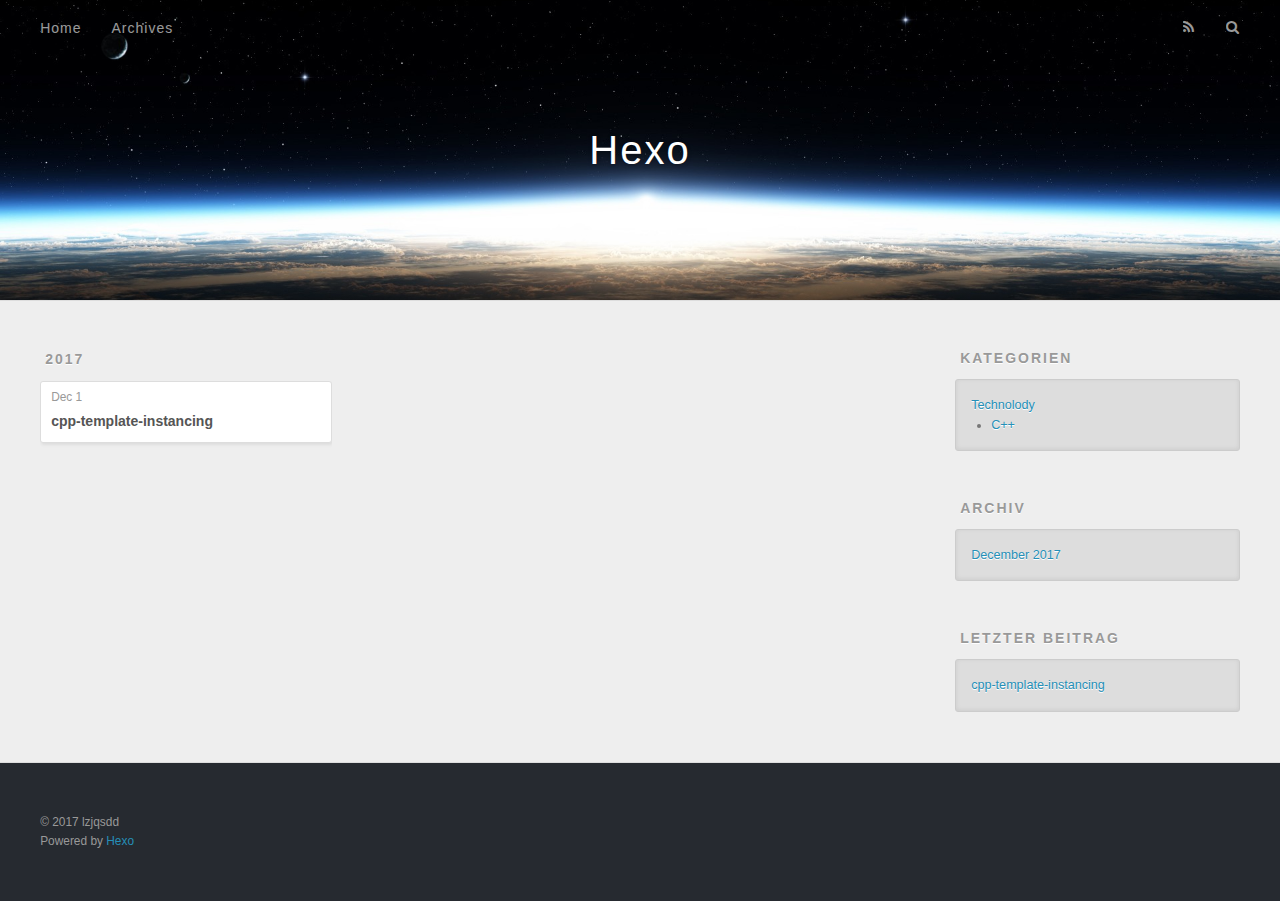
==== archives/index.html @ e9603489 "update posts" ====
<!DOCTYPE html>
<html>
<head>
  <meta charset="utf-8">
  

  
  <title>Archiv | Hexo</title>
  <meta name="viewport" content="width=device-width, initial-scale=1, maximum-scale=1">
  <meta property="og:type" content="website">
<meta property="og:title" content="Hexo">
<meta property="og:url" content="http://www.lzjqsdd.com/archives/index.html">
<meta property="og:site_name" content="Hexo">
<meta name="twitter:card" content="summary">
<meta name="twitter:title" content="Hexo">
  
    <link rel="alternate" href="/atom.xml" title="Hexo" type="application/atom+xml">
  
  
    <link rel="icon" href="/favicon.png">
  
  
    <link href="//fonts.googleapis.com/css?family=Source+Code+Pro" rel="stylesheet" type="text/css">
  
  <link rel="stylesheet" href="/css/style.css">
</head>

<body>
  <div id="container">
    <div id="wrap">
      <header id="header">
  <div id="banner"></div>
  <div id="header-outer" class="outer">
    <div id="header-title" class="inner">
      <h1 id="logo-wrap">
        <a href="/" id="logo">Hexo</a>
      </h1>
      
    </div>
    <div id="header-inner" class="inner">
      <nav id="main-nav">
        <a id="main-nav-toggle" class="nav-icon"></a>
        
          <a class="main-nav-link" href="/">Home</a>
        
          <a class="main-nav-link" href="/archives">Archives</a>
        
      </nav>
      <nav id="sub-nav">
        
          <a id="nav-rss-link" class="nav-icon" href="/atom.xml" title="RSS Feed"></a>
        
        <a id="nav-search-btn" class="nav-icon" title="Suche"></a>
      </nav>
      <div id="search-form-wrap">
        <form action="//google.com/search" method="get" accept-charset="UTF-8" class="search-form"><input type="search" name="q" class="search-form-input" placeholder="Search"><button type="submit" class="search-form-submit">&#xF002;</button><input type="hidden" name="sitesearch" value="http://www.lzjqsdd.com"></form>
      </div>
    </div>
  </div>
</header>
      <div class="outer">
        <section id="main">
  
  
    
    
      
      
      <section class="archives-wrap">
        <div class="archive-year-wrap">
          <a href="/archives/2017" class="archive-year">2017</a>
        </div>
        <div class="archives">
    
    <article class="archive-article archive-type-post">
  <div class="archive-article-inner">
    <header class="archive-article-header">
      <a href="/2017/12/01/cpp-template-instancing/" class="archive-article-date">
  <time datetime="2017-12-01T09:58:18.000Z" itemprop="datePublished">Dec 1</time>
</a>
      
  
    <h1 itemprop="name">
      <a class="archive-article-title" href="/2017/12/01/cpp-template-instancing/">cpp-template-instancing</a>
    </h1>
  

    </header>
  </div>
</article>
  
  
    </div></section>
  


</section>
        
          <aside id="sidebar">
  
    
  <div class="widget-wrap">
    <h3 class="widget-title">Kategorien</h3>
    <div class="widget">
      <ul class="category-list"><li class="category-list-item"><a class="category-list-link" href="/categories/Technolody/">Technolody</a><ul class="category-list-child"><li class="category-list-item"><a class="category-list-link" href="/categories/Technolody/C/">C++</a></li></ul></li></ul>
    </div>
  </div>


  
    

  
    
  
    
  <div class="widget-wrap">
    <h3 class="widget-title">Archiv</h3>
    <div class="widget">
      <ul class="archive-list"><li class="archive-list-item"><a class="archive-list-link" href="/archives/2017/12/">December 2017</a></li></ul>
    </div>
  </div>


  
    
  <div class="widget-wrap">
    <h3 class="widget-title">letzter Beitrag</h3>
    <div class="widget">
      <ul>
        
          <li>
            <a href="/2017/12/01/cpp-template-instancing/">cpp-template-instancing</a>
          </li>
        
      </ul>
    </div>
  </div>

  
</aside>
        
      </div>
      <footer id="footer">
  
  <div class="outer">
    <div id="footer-info" class="inner">
      &copy; 2017 lzjqsdd<br>
      Powered by <a href="http://hexo.io/" target="_blank">Hexo</a>
    </div>
  </div>
</footer>
    </div>
    <nav id="mobile-nav">
  
    <a href="/" class="mobile-nav-link">Home</a>
  
    <a href="/archives" class="mobile-nav-link">Archives</a>
  
</nav>
    

<script src="//ajax.googleapis.com/ajax/libs/jquery/2.0.3/jquery.min.js"></script>


  <link rel="stylesheet" href="/fancybox/jquery.fancybox.css">
  <script src="/fancybox/jquery.fancybox.pack.js"></script>


<script src="/js/script.js"></script>



  </div>
</body>
</html>
---- css/style.css ----
body {
  width: 100%;
}
body:before,
body:after {
  content: "";
  display: table;
}
body:after {
  clear: both;
}
html,
body,
div,
span,
applet,
object,
iframe,
h1,
h2,
h3,
h4,
h5,
h6,
p,
blockquote,
pre,
a,
abbr,
acronym,
address,
big,
cite,
code,
del,
dfn,
em,
img,
ins,
kbd,
q,
s,
samp,
small,
strike,
strong,
sub,
sup,
tt,
var,
dl,
dt,
dd,
ol,
ul,
li,
fieldset,
form,
label,
legend,
table,
caption,
tbody,
tfoot,
thead,
tr,
th,
td {
  margin: 0;
  padding: 0;
  border: 0;
  outline: 0;
  font-weight: inherit;
  font-style: inherit;
  font-family: inherit;
  font-size: 100%;
  vertical-align: baseline;
}
body {
  line-height: 1;
  color: #000;
  background: #fff;
}
ol,
ul {
  list-style: none;
}
table {
  border-collapse: separate;
  border-spacing: 0;
  vertical-align: middle;
}
caption,
th,
td {
  text-align: left;
  font-weight: normal;
  vertical-align: middle;
}
a img {
  border: none;
}
input,
button {
  margin: 0;
  padding: 0;
}
input::-moz-focus-inner,
button::-moz-focus-inner {
  border: 0;
  padding: 0;
}
@font-face {
  font-family: FontAwesome;
  font-style: normal;
  font-weight: normal;
  src: url("fonts/fontawesome-webfont.eot?v=#4.0.3");
  src: url("fonts/fontawesome-webfont.eot?#iefix&v=#4.0.3") format("embedded-opentype"), url("fonts/fontawesome-webfont.woff?v=#4.0.3") format("woff"), url("fonts/fontawesome-webfont.ttf?v=#4.0.3") format("truetype"), url("fonts/fontawesome-webfont.svg#fontawesomeregular?v=#4.0.3") format("svg");
}
html,
body,
#container {
  height: 100%;
}
body {
  background: #eee;
  font: 14px -apple-system, BlinkMacSystemFont, "Segoe UI", "Roboto", "Oxygen", "Ubuntu", "Cantarell", "Fira Sans", "Droid Sans", "Helvetica Neue", sans-serif;
  -webkit-text-size-adjust: 100%;
}
.outer {
  max-width: 1220px;
  margin: 0 auto;
  padding: 0 20px;
}
.outer:before,
.outer:after {
  content: "";
  display: table;
}
.outer:after {
  clear: both;
}
.inner {
  display: inline;
  float: left;
  width: 98.33333333333333%;
  margin: 0 0.833333333333333%;
}
.left,
.alignleft {
  float: left;
}
.right,
.alignright {
  float: right;
}
.clear {
  clear: both;
}
#container {
  position: relative;
}
.mobile-nav-on {
  overflow: hidden;
}
#wrap {
  height: 100%;
  width: 100%;
  position: absolute;
  top: 0;
  left: 0;
  -webkit-transition: 0.2s ease-out;
  -moz-transition: 0.2s ease-out;
  -ms-transition: 0.2s ease-out;
  transition: 0.2s ease-out;
  z-index: 1;
  background: #eee;
}
.mobile-nav-on #wrap {
  left: 280px;
}
@media screen and (min-width: 768px) {
  #main {
    display: inline;
    float: left;
    width: 73.33333333333333%;
    margin: 0 0.833333333333333%;
  }
}
.article-date,
.article-category-link,
.archive-year,
.widget-title {
  text-decoration: none;
  text-transform: uppercase;
  letter-spacing: 2px;
  color: #999;
  margin-bottom: 1em;
  margin-left: 5px;
  line-height: 1em;
  text-shadow: 0 1px #fff;
  font-weight: bold;
}
.article-inner,
.archive-article-inner {
  background: #fff;
  -webkit-box-shadow: 1px 2px 3px #ddd;
  box-shadow: 1px 2px 3px #ddd;
  border: 1px solid #ddd;
  border-radius: 3px;
}
.article-entry h1,
.widget h1 {
  font-size: 2em;
}
.article-entry h2,
.widget h2 {
  font-size: 1.5em;
}
.article-entry h3,
.widget h3 {
  font-size: 1.3em;
}
.article-entry h4,
.widget h4 {
  font-size: 1.2em;
}
.article-entry h5,
.widget h5 {
  font-size: 1em;
}
.article-entry h6,
.widget h6 {
  font-size: 1em;
  color: #999;
}
.article-entry hr,
.widget hr {
  border: 1px dashed #ddd;
}
.article-entry strong,
.widget strong {
  font-weight: bold;
}
.article-entry em,
.widget em,
.article-entry cite,
.widget cite {
  font-style: italic;
}
.article-entry sup,
.widget sup,
.article-entry sub,
.widget sub {
  font-size: 0.75em;
  line-height: 0;
  position: relative;
  vertical-align: baseline;
}
.article-entry sup,
.widget sup {
  top: -0.5em;
}
.article-entry sub,
.widget sub {
  bottom: -0.2em;
}
.article-entry small,
.widget small {
  font-size: 0.85em;
}
.article-entry acronym,
.widget acronym,
.article-entry abbr,
.widget abbr {
  border-bottom: 1px dotted;
}
.article-entry ul,
.widget ul,
.article-entry ol,
.widget ol,
.article-entry dl,
.widget dl {
  margin: 0 20px;
  line-height: 1.6em;
}
.article-entry ul ul,
.widget ul ul,
.article-entry ol ul,
.widget ol ul,
.article-entry ul ol,
.widget ul ol,
.article-entry ol ol,
.widget ol ol {
  margin-top: 0;
  margin-bottom: 0;
}
.article-entry ul,
.widget ul {
  list-style: disc;
}
.article-entry ol,
.widget ol {
  list-style: decimal;
}
.article-entry dt,
.widget dt {
  font-weight: bold;
}
#header {
  height: 300px;
  position: relative;
  border-bottom: 1px solid #ddd;
}
#header:before,
#header:after {
  content: "";
  position: absolute;
  left: 0;
  right: 0;
  height: 40px;
}
#header:before {
  top: 0;
  background: -webkit-linear-gradient(rgba(0,0,0,0.2), transparent);
  background: -moz-linear-gradient(rgba(0,0,0,0.2), transparent);
  background: -ms-linear-gradient(rgba(0,0,0,0.2), transparent);
  background: linear-gradient(rgba(0,0,0,0.2), transparent);
}
#header:after {
  bottom: 0;
  background: -webkit-linear-gradient(transparent, rgba(0,0,0,0.2));
  background: -moz-linear-gradient(transparent, rgba(0,0,0,0.2));
  background: -ms-linear-gradient(transparent, rgba(0,0,0,0.2));
  background: linear-gradient(transparent, rgba(0,0,0,0.2));
}
#header-outer {
  height: 100%;
  position: relative;
}
#header-inner {
  position: relative;
  overflow: hidden;
}
#banner {
  position: absolute;
  top: 0;
  left: 0;
  width: 100%;
  height: 100%;
  background: url("images/banner.jpg") center #000;
  -webkit-background-size: cover;
  -moz-background-size: cover;
  background-size: cover;
  z-index: -1;
}
#header-title {
  text-align: center;
  height: 40px;
  position: absolute;
  top: 50%;
  left: 0;
  margin-top: -20px;
}
#logo,
#subtitle {
  text-decoration: none;
  color: #fff;
  font-weight: 300;
  text-shadow: 0 1px 4px rgba(0,0,0,0.3);
}
#logo {
  font-size: 40px;
  line-height: 40px;
  letter-spacing: 2px;
}
#subtitle {
  font-size: 16px;
  line-height: 16px;
  letter-spacing: 1px;
}
#subtitle-wrap {
  margin-top: 16px;
}
#main-nav {
  float: left;
  margin-left: -15px;
}
.nav-icon,
.main-nav-link {
  float: left;
  color: #fff;
  opacity: 0.6;
  text-decoration: none;
  text-shadow: 0 1px rgba(0,0,0,0.2);
  -webkit-transition: opacity 0.2s;
  -moz-transition: opacity 0.2s;
  -ms-transition: opacity 0.2s;
  transition: opacity 0.2s;
  display: block;
  padding: 20px 15px;
}
.nav-icon:hover,
.main-nav-link:hover {
  opacity: 1;
}
.nav-icon {
  font-family: FontAwesome;
  text-align: center;
  font-size: 14px;
  width: 14px;
  height: 14px;
  padding: 20px 15px;
  position: relative;
  cursor: pointer;
}
.main-nav-link {
  font-weight: 300;
  letter-spacing: 1px;
}
@media screen and (max-width: 479px) {
  .main-nav-link {
    display: none;
  }
}
#main-nav-toggle {
  display: none;
}
#main-nav-toggle:before {
  content: "\f0c9";
}
@media screen and (max-width: 479px) {
  #main-nav-toggle {
    display: block;
  }
}
#sub-nav {
  float: right;
  margin-right: -15px;
}
#nav-rss-link:before {
  content: "\f09e";
}
#nav-search-btn:before {
  content: "\f002";
}
#search-form-wrap {
  position: absolute;
  top: 15px;
  width: 150px;
  height: 30px;
  right: -150px;
  opacity: 0;
  -webkit-transition: 0.2s ease-out;
  -moz-transition: 0.2s ease-out;
  -ms-transition: 0.2s ease-out;
  transition: 0.2s ease-out;
}
#search-form-wrap.on {
  opacity: 1;
  right: 0;
}
@media screen and (max-width: 479px) {
  #search-form-wrap {
    width: 100%;
    right: -100%;
  }
}
.search-form {
  position: absolute;
  top: 0;
  left: 0;
  right: 0;
  background: #fff;
  padding: 5px 15px;
  border-radius: 15px;
  -webkit-box-shadow: 0 0 10px rgba(0,0,0,0.3);
  box-shadow: 0 0 10px rgba(0,0,0,0.3);
}
.search-form-input {
  border: none;
  background: none;
  color: #555;
  width: 100%;
  font: 13px -apple-system, BlinkMacSystemFont, "Segoe UI", "Roboto", "Oxygen", "Ubuntu", "Cantarell", "Fira Sans", "Droid Sans", "Helvetica Neue", sans-serif;
  outline: none;
}
.search-form-input::-webkit-search-results-decoration,
.search-form-input::-webkit-search-cancel-button {
  -webkit-appearance: none;
}
.search-form-submit {
  position: absolute;
  top: 50%;
  right: 10px;
  margin-top: -7px;
  font: 13px FontAwesome;
  border: none;
  background: none;
  color: #bbb;
  cursor: pointer;
}
.search-form-submit:hover,
.search-form-submit:focus {
  color: #777;
}
.article {
  margin: 50px 0;
}
.article-inner {
  overflow: hidden;
}
.article-meta:before,
.article-meta:after {
  content: "";
  display: table;
}
.article-meta:after {
  clear: both;
}
.article-date {
  float: left;
}
.article-category {
  float: left;
  line-height: 1em;
  color: #ccc;
  text-shadow: 0 1px #fff;
  margin-left: 8px;
}
.article-category:before {
  content: "\2022";
}
.article-category-link {
  margin: 0 12px 1em;
}
.article-header {
  padding: 20px 20px 0;
}
.article-title {
  text-decoration: none;
  font-size: 2em;
  font-weight: bold;
  color: #555;
  line-height: 1.1em;
  -webkit-transition: color 0.2s;
  -moz-transition: color 0.2s;
  -ms-transition: color 0.2s;
  transition: color 0.2s;
}
a.article-title:hover {
  color: #258fb8;
}
.article-entry {
  color: #555;
  padding: 0 20px;
}
.article-entry:before,
.article-entry:after {
  content: "";
  display: table;
}
.article-entry:after {
  clear: both;
}
.article-entry p,
.article-entry table {
  line-height: 1.6em;
  margin: 1.6em 0;
}
.article-entry h1,
.article-entry h2,
.article-entry h3,
.article-entry h4,
.article-entry h5,
.article-entry h6 {
  font-weight: bold;
}
.article-entry h1,
.article-entry h2,
.article-entry h3,
.article-entry h4,
.article-entry h5,
.article-entry h6 {
  line-height: 1.1em;
  margin: 1.1em 0;
}
.article-entry a {
  color: #258fb8;
  text-decoration: none;
}
.article-entry a:hover {
  text-decoration: underline;
}
.article-entry ul,
.article-entry ol,
.article-entry dl {
  margin-top: 1.6em;
  margin-bottom: 1.6em;
}
.article-entry img,
.article-entry video {
  max-width: 100%;
  height: auto;
  display: block;
  margin: auto;
}
.article-entry iframe {
  border: none;
}
.article-entry table {
  width: 100%;
  border-collapse: collapse;
  border-spacing: 0;
}
.article-entry th {
  font-weight: bold;
  border-bottom: 3px solid #ddd;
  padding-bottom: 0.5em;
}
.article-entry td {
  border-bottom: 1px solid #ddd;
  padding: 10px 0;
}
.article-entry blockquote {
  font-family: Georgia, "Times New Roman", serif;
  font-size: 1.4em;
  margin: 1.6em 20px;
  text-align: center;
}
.article-entry blockquote footer {
  font-size: 14px;
  margin: 1.6em 0;
  font-family: -apple-system, BlinkMacSystemFont, "Segoe UI", "Roboto", "Oxygen", "Ubuntu", "Cantarell", "Fira Sans", "Droid Sans", "Helvetica Neue", sans-serif;
}
.article-entry blockquote footer cite:before {
  content: "—";
  padding: 0 0.5em;
}
.article-entry .pullquote {
  text-align: left;
  width: 45%;
  margin: 0;
}
.article-entry .pullquote.left {
  margin-left: 0.5em;
  margin-right: 1em;
}
.article-entry .pullquote.right {
  margin-right: 0.5em;
  margin-left: 1em;
}
.article-entry .caption {
  color: #999;
  display: block;
  font-size: 0.9em;
  margin-top: 0.5em;
  position: relative;
  text-align: center;
}
.article-entry .video-container {
  position: relative;
  padding-top: 56.25%;
  height: 0;
  overflow: hidden;
}
.article-entry .video-container iframe,
.article-entry .video-container object,
.article-entry .video-container embed {
  position: absolute;
  top: 0;
  left: 0;
  width: 100%;
  height: 100%;
  margin-top: 0;
}
.article-more-link a {
  display: inline-block;
  line-height: 1em;
  padding: 6px 15px;
  border-radius: 15px;
  background: #eee;
  color: #999;
  text-shadow: 0 1px #fff;
  text-decoration: none;
}
.article-more-link a:hover {
  background: #258fb8;
  color: #fff;
  text-decoration: none;
  text-shadow: 0 1px #1e7293;
}
.article-footer {
  font-size: 0.85em;
  line-height: 1.6em;
  border-top: 1px solid #ddd;
  padding-top: 1.6em;
  margin: 0 20px 20px;
}
.article-footer:before,
.article-footer:after {
  content: "";
  display: table;
}
.article-footer:after {
  clear: both;
}
.article-footer a {
  color: #999;
  text-decoration: none;
}
.article-footer a:hover {
  color: #555;
}
.article-tag-list-item {
  float: left;
  margin-right: 10px;
}
.article-tag-list-link:before {
  content: "#";
}
.article-comment-link {
  float: right;
}
.article-comment-link:before {
  content: "\f075";
  font-family: FontAwesome;
  padding-right: 8px;
}
.article-share-link {
  cursor: pointer;
  float: right;
  margin-left: 20px;
}
.article-share-link:before {
  content: "\f064";
  font-family: FontAwesome;
  padding-right: 6px;
}
#article-nav {
  position: relative;
}
#article-nav:before,
#article-nav:after {
  content: "";
  display: table;
}
#article-nav:after {
  clear: both;
}
@media screen and (min-width: 768px) {
  #article-nav {
    margin: 50px 0;
  }
  #article-nav:before {
    width: 8px;
    height: 8px;
    position: absolute;
    top: 50%;
    left: 50%;
    margin-top: -4px;
    margin-left: -4px;
    content: "";
    border-radius: 50%;
    background: #ddd;
    -webkit-box-shadow: 0 1px 2px #fff;
    box-shadow: 0 1px 2px #fff;
  }
}
.article-nav-link-wrap {
  text-decoration: none;
  text-shadow: 0 1px #fff;
  color: #999;
  -webkit-box-sizing: border-box;
  -moz-box-sizing: border-box;
  box-sizing: border-box;
  margin-top: 50px;
  text-align: center;
  display: block;
}
.article-nav-link-wrap:hover {
  color: #555;
}
@media screen and (min-width: 768px) {
  .article-nav-link-wrap {
    width: 50%;
    margin-top: 0;
  }
}
@media screen and (min-width: 768px) {
  #article-nav-newer {
    float: left;
    text-align: right;
    padding-right: 20px;
  }
}
@media screen and (min-width: 768px) {
  #article-nav-older {
    float: right;
    text-align: left;
    padding-left: 20px;
  }
}
.article-nav-caption {
  text-transform: uppercase;
  letter-spacing: 2px;
  color: #ddd;
  line-height: 1em;
  font-weight: bold;
}
#article-nav-newer .article-nav-caption {
  margin-right: -2px;
}
.article-nav-title {
  font-size: 0.85em;
  line-height: 1.6em;
  margin-top: 0.5em;
}
.article-share-box {
  position: absolute;
  display: none;
  background: #fff;
  -webkit-box-shadow: 1px 2px 10px rgba(0,0,0,0.2);
  box-shadow: 1px 2px 10px rgba(0,0,0,0.2);
  border-radius: 3px;
  margin-left: -145px;
  overflow: hidden;
  z-index: 1;
}
.article-share-box.on {
  display: block;
}
.article-share-input {
  width: 100%;
  background: none;
  -webkit-box-sizing: border-box;
  -moz-box-sizing: border-box;
  box-sizing: border-box;
  font: 14px -apple-system, BlinkMacSystemFont, "Segoe UI", "Roboto", "Oxygen", "Ubuntu", "Cantarell", "Fira Sans", "Droid Sans", "Helvetica Neue", sans-serif;
  padding: 0 15px;
  color: #555;
  outline: none;
  border: 1px solid #ddd;
  border-radius: 3px 3px 0 0;
  height: 36px;
  line-height: 36px;
}
.article-share-links {
  background: #eee;
}
.article-share-links:before,
.article-share-links:after {
  content: "";
  display: table;
}
.article-share-links:after {
  clear: both;
}
.article-share-twitter,
.article-share-facebook,
.article-share-pinterest,
.article-share-google {
  width: 50px;
  height: 36px;
  display: block;
  float: left;
  position: relative;
  color: #999;
  text-shadow: 0 1px #fff;
}
.article-share-twitter:before,
.article-share-facebook:before,
.article-share-pinterest:before,
.article-share-google:before {
  font-size: 20px;
  font-family: FontAwesome;
  width: 20px;
  height: 20px;
  position: absolute;
  top: 50%;
  left: 50%;
  margin-top: -10px;
  margin-left: -10px;
  text-align: center;
}
.article-share-twitter:hover,
.article-share-facebook:hover,
.article-share-pinterest:hover,
.article-share-google:hover {
  color: #fff;
}
.article-share-twitter:before {
  content: "\f099";
}
.article-share-twitter:hover {
  background: #00aced;
  text-shadow: 0 1px #008abe;
}
.article-share-facebook:before {
  content: "\f09a";
}
.article-share-facebook:hover {
  background: #3b5998;
  text-shadow: 0 1px #2f477a;
}
.article-share-pinterest:before {
  content: "\f0d2";
}
.article-share-pinterest:hover {
  background: #cb2027;
  text-shadow: 0 1px #a21a1f;
}
.article-share-google:before {
  content: "\f0d5";
}
.article-share-google:hover {
  background: #dd4b39;
  text-shadow: 0 1px #be3221;
}
.article-gallery {
  background: #000;
  position: relative;
}
.article-gallery-photos {
  position: relative;
  overflow: hidden;
}
.article-gallery-img {
  display: none;
  max-width: 100%;
}
.article-gallery-img:first-child {
  display: block;
}
.article-gallery-img.loaded {
  position: absolute;
  display: block;
}
.article-gallery-img img {
  display: block;
  max-width: 100%;
  margin: 0 auto;
}
#comments {
  background: #fff;
  -webkit-box-shadow: 1px 2px 3px #ddd;
  box-shadow: 1px 2px 3px #ddd;
  padding: 20px;
  border: 1px solid #ddd;
  border-radius: 3px;
  margin: 50px 0;
}
#comments a {
  color: #258fb8;
}
.archives-wrap {
  margin: 50px 0;
}
.archives:before,
.archives:after {
  content: "";
  display: table;
}
.archives:after {
  clear: both;
}
.archive-year-wrap {
  margin-bottom: 1em;
}
.archives {
  -webkit-column-gap: 10px;
  -moz-column-gap: 10px;
  column-gap: 10px;
}
@media screen and (min-width: 480px) and (max-width: 767px) {
  .archives {
    -webkit-column-count: 2;
    -moz-column-count: 2;
    column-count: 2;
  }
}
@media screen and (min-width: 768px) {
  .archives {
    -webkit-column-count: 3;
    -moz-column-count: 3;
    column-count: 3;
  }
}
.archive-article {
  -webkit-column-break-inside: avoid;
  page-break-inside: avoid;
  overflow: hidden;
  break-inside: avoid-column;
}
.archive-article-inner {
  padding: 10px;
  margin-bottom: 15px;
}
.archive-article-title {
  text-decoration: none;
  font-weight: bold;
  color: #555;
  -webkit-transition: color 0.2s;
  -moz-transition: color 0.2s;
  -ms-transition: color 0.2s;
  transition: color 0.2s;
  line-height: 1.6em;
}
.archive-article-title:hover {
  color: #258fb8;
}
.archive-article-footer {
  margin-top: 1em;
}
.archive-article-date {
  color: #999;
  text-decoration: none;
  font-size: 0.85em;
  line-height: 1em;
  margin-bottom: 0.5em;
  display: block;
}
#page-nav {
  margin: 50px auto;
  background: #fff;
  -webkit-box-shadow: 1px 2px 3px #ddd;
  box-shadow: 1px 2px 3px #ddd;
  border: 1px solid #ddd;
  border-radius: 3px;
  text-align: center;
  color: #999;
  overflow: hidden;
}
#page-nav:before,
#page-nav:after {
  content: "";
  display: table;
}
#page-nav:after {
  clear: both;
}
#page-nav a,
#page-nav span {
  padding: 10px 20px;
  line-height: 1;
  height: 2ex;
}
#page-nav a {
  color: #999;
  text-decoration: none;
}
#page-nav a:hover {
  background: #999;
  color: #fff;
}
#page-nav .prev {
  float: left;
}
#page-nav .next {
  float: right;
}
#page-nav .page-number {
  display: inline-block;
}
@media screen and (max-width: 479px) {
  #page-nav .page-number {
    display: none;
  }
}
#page-nav .current {
  color: #555;
  font-weight: bold;
}
#page-nav .space {
  color: #ddd;
}
#footer {
  background: #262a30;
  padding: 50px 0;
  border-top: 1px solid #ddd;
  color: #999;
}
#footer a {
  color: #258fb8;
  text-decoration: none;
}
#footer a:hover {
  text-decoration: underline;
}
#footer-info {
  line-height: 1.6em;
  font-size: 0.85em;
}
.article-entry pre,
.article-entry .highlight {
  background: #2d2d2d;
  margin: 0 -20px;
  padding: 15px 20px;
  border-style: solid;
  border-color: #ddd;
  border-width: 1px 0;
  overflow: auto;
  color: #ccc;
  line-height: 22.400000000000002px;
}
.article-entry .highlight .gutter pre,
.article-entry .gist .gist-file .gist-data .line-numbers {
  color: #666;
  font-size: 0.85em;
}
.article-entry pre,
.article-entry code {
  font-family: "Source Code Pro", Consolas, Monaco, Menlo, Consolas, monospace;
}
.article-entry code {
  background: #eee;
  text-shadow: 0 1px #fff;
  padding: 0 0.3em;
}
.article-entry pre code {
  background: none;
  text-shadow: none;
  padding: 0;
}
.article-entry .highlight pre {
  border: none;
  margin: 0;
  padding: 0;
}
.article-entry .highlight table {
  margin: 0;
  width: auto;
}
.article-entry .highlight td {
  border: none;
  padding: 0;
}
.article-entry .highlight figcaption {
  font-size: 0.85em;
  color: #999;
  line-height: 1em;
  margin-bottom: 1em;
}
.article-entry .highlight figcaption:before,
.article-entry .highlight figcaption:after {
  content: "";
  display: table;
}
.article-entry .highlight figcaption:after {
  clear: both;
}
.article-entry .highlight figcaption a {
  float: right;
}
.article-entry .highlight .gutter pre {
  text-align: right;
  padding-right: 20px;
}
.article-entry .highlight .line {
  height: 22.400000000000002px;
}
.article-entry .highlight .line.marked {
  background: #515151;
}
.article-entry .gist {
  margin: 0 -20px;
  border-style: solid;
  border-color: #ddd;
  border-width: 1px 0;
  background: #2d2d2d;
  padding: 15px 20px 15px 0;
}
.article-entry .gist .gist-file {
  border: none;
  font-family: "Source Code Pro", Consolas, Monaco, Menlo, Consolas, monospace;
  margin: 0;
}
.article-entry .gist .gist-file .gist-data {
  background: none;
  border: none;
}
.article-entry .gist .gist-file .gist-data .line-numbers {
  background: none;
  border: none;
  padding: 0 20px 0 0;
}
.article-entry .gist .gist-file .gist-data .line-data {
  padding: 0 !important;
}
.article-entry .gist .gist-file .highlight {
  margin: 0;
  padding: 0;
  border: none;
}
.article-entry .gist .gist-file .gist-meta {
  background: #2d2d2d;
  color: #999;
  font: 0.85em -apple-system, BlinkMacSystemFont, "Segoe UI", "Roboto", "Oxygen", "Ubuntu", "Cantarell", "Fira Sans", "Droid Sans", "Helvetica Neue", sans-serif;
  text-shadow: 0 0;
  padding: 0;
  margin-top: 1em;
  margin-left: 20px;
}
.article-entry .gist .gist-file .gist-meta a {
  color: #258fb8;
  font-weight: normal;
}
.article-entry .gist .gist-file .gist-meta a:hover {
  text-decoration: underline;
}
pre .comment,
pre .title {
  color: #999;
}
pre .variable,
pre .attribute,
pre .tag,
pre .regexp,
pre .ruby .constant,
pre .xml .tag .title,
pre .xml .pi,
pre .xml .doctype,
pre .html .doctype,
pre .css .id,
pre .css .class,
pre .css .pseudo {
  color: #f2777a;
}
pre .number,
pre .preprocessor,
pre .built_in,
pre .literal,
pre .params,
pre .constant {
  color: #f99157;
}
pre .class,
pre .ruby .class .title,
pre .css .rules .attribute {
  color: #9c9;
}
pre .string,
pre .value,
pre .inheritance,
pre .header,
pre .ruby .symbol,
pre .xml .cdata {
  color: #9c9;
}
pre .css .hexcolor {
  color: #6cc;
}
pre .function,
pre .python .decorator,
pre .python .title,
pre .ruby .function .title,
pre .ruby .title .keyword,
pre .perl .sub,
pre .javascript .title,
pre .coffeescript .title {
  color: #69c;
}
pre .keyword,
pre .javascript .function {
  color: #c9c;
}
@media screen and (max-width: 479px) {
  #mobile-nav {
    position: absolute;
    top: 0;
    left: 0;
    width: 280px;
    height: 100%;
    background: #191919;
    border-right: 1px solid #fff;
  }
}
@media screen and (max-width: 479px) {
  .mobile-nav-link {
    display: block;
    color: #999;
    text-decoration: none;
    padding: 15px 20px;
    font-weight: bold;
  }
  .mobile-nav-link:hover {
    color: #fff;
  }
}
@media screen and (min-width: 768px) {
  #sidebar {
    display: inline;
    float: left;
    width: 23.333333333333332%;
    margin: 0 0.833333333333333%;
  }
}
.widget-wrap {
  margin: 50px 0;
}
.widget {
  color: #777;
  text-shadow: 0 1px #fff;
  background: #ddd;
  -webkit-box-shadow: 0 -1px 4px #ccc inset;
  box-shadow: 0 -1px 4px #ccc inset;
  border: 1px solid #ccc;
  padding: 15px;
  border-radius: 3px;
}
.widget a {
  color: #258fb8;
  text-decoration: none;
}
.widget a:hover {
  text-decoration: underline;
}
.widget ul ul,
.widget ol ul,
.widget dl ul,
.widget ul ol,
.widget ol ol,
.widget dl ol,
.widget ul dl,
.widget ol dl,
.widget dl dl {
  margin-left: 15px;
  list-style: disc;
}
.widget {
  line-height: 1.6em;
  word-wrap: break-word;
  font-size: 0.9em;
}
.widget ul,
.widget ol {
  list-style: none;
  margin: 0;
}
.widget ul ul,
.widget ol ul,
.widget ul ol,
.widget ol ol {
  margin: 0 20px;
}
.widget ul ul,
.widget ol ul {
  list-style: disc;
}
.widget ul ol,
.widget ol ol {
  list-style: decimal;
}
.category-list-count,
.tag-list-count,
.archive-list-count {
  padding-left: 5px;
  color: #999;
  font-size: 0.85em;
}
.category-list-count:before,
.tag-list-count:before,
.archive-list-count:before {
  content: "(";
}
.category-list-count:after,
.tag-list-count:after,
.archive-list-count:after {
  content: ")";
}
.tagcloud a {
  margin-right: 5px;
  display: inline-block;
}
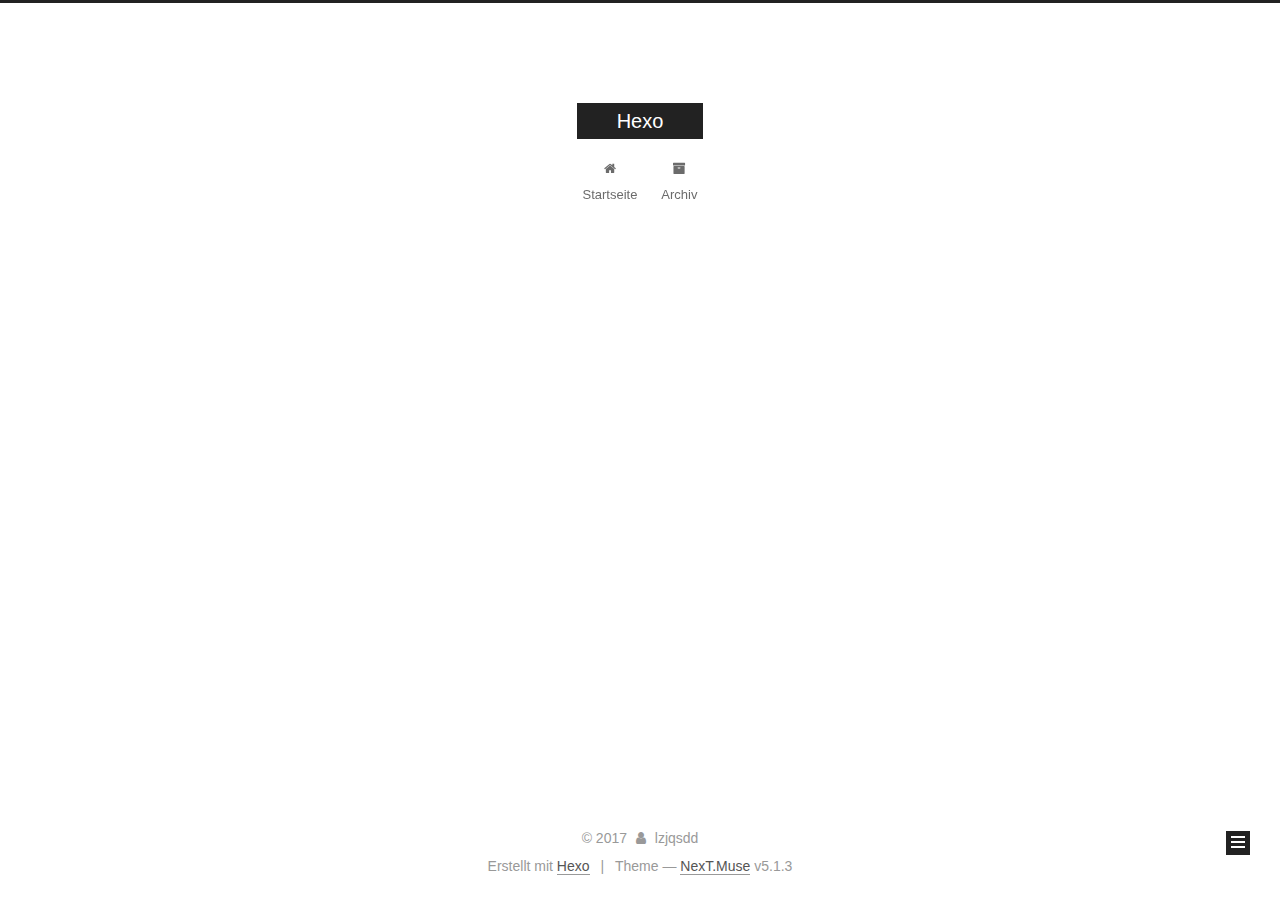
==== commit 9a33c8c1: "update posts" ====
--- a/archives/index.html
+++ b/archives/index.html
@@ -1,176 +1,540 @@
 <!DOCTYPE html>
-<html>
+
+
+
+  
+
+
+<html class="theme-next muse use-motion" lang="">
 <head>
-  <meta charset="utf-8">
-  
-
-  
-  <title>Archiv | Hexo</title>
-  <meta name="viewport" content="width=device-width, initial-scale=1, maximum-scale=1">
-  <meta property="og:type" content="website">
+  <meta charset="UTF-8"/>
+<meta http-equiv="X-UA-Compatible" content="IE=edge" />
+<meta name="viewport" content="width=device-width, initial-scale=1, maximum-scale=1"/>
+<meta name="theme-color" content="#222">
+
+
+
+
+
+
+
+
+
+<meta http-equiv="Cache-Control" content="no-transform" />
+<meta http-equiv="Cache-Control" content="no-siteapp" />
+
+
+
+
+
+
+
+
+
+
+
+
+
+
+
+
+  
+  
+  <link href="/lib/fancybox/source/jquery.fancybox.css?v=2.1.5" rel="stylesheet" type="text/css" />
+
+
+
+
+
+
+
+<link href="/lib/font-awesome/css/font-awesome.min.css?v=4.6.2" rel="stylesheet" type="text/css" />
+
+<link href="/css/main.css?v=5.1.3" rel="stylesheet" type="text/css" />
+
+
+  <link rel="apple-touch-icon" sizes="180x180" href="/images/apple-touch-icon.png?v=5.1.3">
+
+
+  <link rel="icon" type="image/png" sizes="32x32" href="/images/favicon-32x32.png?v=5.1.3">
+
+
+  <link rel="icon" type="image/png" sizes="16x16" href="/images/favicon-16x16.png?v=5.1.3">
+
+
+  <link rel="mask-icon" href="/images/logo.svg?v=5.1.3" color="#222">
+
+
+
+
+
+  <meta name="keywords" content="Technolody, Tools, Linux" />
+
+
+
+
+
+
+
+
+
+
+<meta property="og:type" content="website">
 <meta property="og:title" content="Hexo">
 <meta property="og:url" content="http://www.lzjqsdd.com/archives/index.html">
 <meta property="og:site_name" content="Hexo">
 <meta name="twitter:card" content="summary">
 <meta name="twitter:title" content="Hexo">
-  
-    <link rel="alternate" href="/atom.xml" title="Hexo" type="application/atom+xml">
-  
-  
-    <link rel="icon" href="/favicon.png">
-  
-  
-    <link href="//fonts.googleapis.com/css?family=Source+Code+Pro" rel="stylesheet" type="text/css">
-  
-  <link rel="stylesheet" href="/css/style.css">
+
+
+
+<script type="text/javascript" id="hexo.configurations">
+  var NexT = window.NexT || {};
+  var CONFIG = {
+    root: '/',
+    scheme: 'Muse',
+    version: '5.1.3',
+    sidebar: {"position":"left","display":"post","offset":12,"b2t":false,"scrollpercent":false,"onmobile":false},
+    fancybox: true,
+    tabs: true,
+    motion: {"enable":true,"async":false,"transition":{"post_block":"fadeIn","post_header":"slideDownIn","post_body":"slideDownIn","coll_header":"slideLeftIn","sidebar":"slideUpIn"}},
+    duoshuo: {
+      userId: '0',
+      author: 'Author'
+    },
+    algolia: {
+      applicationID: '',
+      apiKey: '',
+      indexName: '',
+      hits: {"per_page":10},
+      labels: {"input_placeholder":"Search for Posts","hits_empty":"We didn't find any results for the search: ${query}","hits_stats":"${hits} results found in ${time} ms"}
+    }
+  };
+</script>
+
+
+
+  <link rel="canonical" href="http://www.lzjqsdd.com/archives/"/>
+
+
+
+
+
+  <title>Archiv | Hexo</title>
+  
+
+
+
+
+
+
+
+
 </head>
 
-<body>
-  <div id="container">
-    <div id="wrap">
-      <header id="header">
-  <div id="banner"></div>
-  <div id="header-outer" class="outer">
-    <div id="header-title" class="inner">
-      <h1 id="logo-wrap">
-        <a href="/" id="logo">Hexo</a>
-      </h1>
-      
+<body itemscope itemtype="http://schema.org/WebPage" lang="">
+
+  
+  
+    
+  
+
+  <div class="container sidebar-position-left page-archive">
+    <div class="headband"></div>
+
+    <header id="header" class="header" itemscope itemtype="http://schema.org/WPHeader">
+      <div class="header-inner"><div class="site-brand-wrapper">
+  <div class="site-meta ">
+    
+
+    <div class="custom-logo-site-title">
+      <a href="/"  class="brand" rel="start">
+        <span class="logo-line-before"><i></i></span>
+        <span class="site-title">Hexo</span>
+        <span class="logo-line-after"><i></i></span>
+      </a>
     </div>
-    <div id="header-inner" class="inner">
-      <nav id="main-nav">
-        <a id="main-nav-toggle" class="nav-icon"></a>
-        
-          <a class="main-nav-link" href="/">Home</a>
-        
-          <a class="main-nav-link" href="/archives">Archives</a>
-        
-      </nav>
-      <nav id="sub-nav">
-        
-          <a id="nav-rss-link" class="nav-icon" href="/atom.xml" title="RSS Feed"></a>
-        
-        <a id="nav-search-btn" class="nav-icon" title="Suche"></a>
-      </nav>
-      <div id="search-form-wrap">
-        <form action="//google.com/search" method="get" accept-charset="UTF-8" class="search-form"><input type="search" name="q" class="search-form-input" placeholder="Search"><button type="submit" class="search-form-submit">&#xF002;</button><input type="hidden" name="sitesearch" value="http://www.lzjqsdd.com"></form>
+      
+        <p class="site-subtitle"></p>
+      
+  </div>
+
+  <div class="site-nav-toggle">
+    <button>
+      <span class="btn-bar"></span>
+      <span class="btn-bar"></span>
+      <span class="btn-bar"></span>
+    </button>
+  </div>
+</div>
+
+<nav class="site-nav">
+  
+
+  
+    <ul id="menu" class="menu">
+      
+        
+        <li class="menu-item menu-item-home">
+          <a href="/" rel="section">
+            
+              <i class="menu-item-icon fa fa-fw fa-home"></i> <br />
+            
+            Startseite
+          </a>
+        </li>
+      
+        
+        <li class="menu-item menu-item-archives">
+          <a href="/archives/" rel="section">
+            
+              <i class="menu-item-icon fa fa-fw fa-archive"></i> <br />
+            
+            Archiv
+          </a>
+        </li>
+      
+
+      
+    </ul>
+  
+
+  
+</nav>
+
+
+
+ </div>
+    </header>
+
+    <main id="main" class="main">
+      <div class="main-inner">
+        <div class="content-wrap">
+          <div id="content" class="content">
+            
+
+  
+  
+  
+  <div class="post-block archive">
+    <div id="posts" class="posts-collapse">
+      <span class="archive-move-on"></span>
+
+      <span class="archive-page-counter">
+        
+        
+        
+          
+        
+        Öhm..! Ein Artikel. Bleib dran.
+      </span>
+
+      
+
+        
+        
+        
+
+        
+          
+          <div class="collection-title">
+            <h1 class="archive-year" id="archive-year-2017">2017</h1>
+          </div>
+        
+        
+
+        
+
+  <article class="post post-type-normal" itemscope itemtype="http://schema.org/Article">
+    <header class="post-header">
+
+      <h2 class="post-title">
+        
+            <a class="post-title-link" href="/2017/12/01/cpp-template-instancing/" itemprop="url">
+              
+                <span itemprop="name">cpp-template-instancing</span>
+              
+            </a>
+        
+      </h2>
+
+      <div class="post-meta">
+        <time class="post-time" itemprop="dateCreated"
+              datetime="2017-12-01T17:58:18+08:00"
+              content="2017-12-01" >
+          12-01
+        </time>
       </div>
+
+    </header>
+  </article>
+
+
+
+      
+
     </div>
   </div>
-</header>
-      <div class="outer">
-        <section id="main">
-  
-  
-    
-    
-      
-      
-      <section class="archives-wrap">
-        <div class="archive-year-wrap">
-          <a href="/archives/2017" class="archive-year">2017</a>
+  
+  
+  
+
+  
+
+
+
+          </div>
+          
+
+
+          
+
         </div>
-        <div class="archives">
-    
-    <article class="archive-article archive-type-post">
-  <div class="archive-article-inner">
-    <header class="archive-article-header">
-      <a href="/2017/12/01/cpp-template-instancing/" class="archive-article-date">
-  <time datetime="2017-12-01T09:58:18.000Z" itemprop="datePublished">Dec 1</time>
-</a>
-      
-  
-    <h1 itemprop="name">
-      <a class="archive-article-title" href="/2017/12/01/cpp-template-instancing/">cpp-template-instancing</a>
-    </h1>
-  
-
-    </header>
-  </div>
-</article>
-  
-  
-    </div></section>
-  
-
-
-</section>
-        
-          <aside id="sidebar">
-  
-    
-  <div class="widget-wrap">
-    <h3 class="widget-title">Kategorien</h3>
-    <div class="widget">
-      <ul class="category-list"><li class="category-list-item"><a class="category-list-link" href="/categories/Technolody/">Technolody</a><ul class="category-list-child"><li class="category-list-item"><a class="category-list-link" href="/categories/Technolody/C/">C++</a></li></ul></li></ul>
+        
+          
+  
+  <div class="sidebar-toggle">
+    <div class="sidebar-toggle-line-wrap">
+      <span class="sidebar-toggle-line sidebar-toggle-line-first"></span>
+      <span class="sidebar-toggle-line sidebar-toggle-line-middle"></span>
+      <span class="sidebar-toggle-line sidebar-toggle-line-last"></span>
     </div>
   </div>
 
-
-  
+  <aside id="sidebar" class="sidebar">
     
-
-  
+    <div class="sidebar-inner">
+
+      
+
+      
+
+      <section class="site-overview-wrap sidebar-panel sidebar-panel-active">
+        <div class="site-overview">
+          <div class="site-author motion-element" itemprop="author" itemscope itemtype="http://schema.org/Person">
+            
+              <p class="site-author-name" itemprop="name">lzjqsdd</p>
+              <p class="site-description motion-element" itemprop="description"></p>
+          </div>
+
+          <nav class="site-state motion-element">
+
+            
+              <div class="site-state-item site-state-posts">
+              
+                <a href="/archives/">
+              
+                  <span class="site-state-item-count">1</span>
+                  <span class="site-state-item-name">Artikel</span>
+                </a>
+              </div>
+            
+
+            
+              
+              
+              <div class="site-state-item site-state-categories">
+                
+                  <span class="site-state-item-count">2</span>
+                  <span class="site-state-item-name">Kategorien</span>
+                
+              </div>
+            
+
+            
+
+          </nav>
+
+          
+
+          <div class="links-of-author motion-element">
+            
+          </div>
+
+          
+          
+
+          
+          
+
+          
+
+        </div>
+      </section>
+
+      
+
+      
+
+    </div>
+  </aside>
+
+
+        
+      </div>
+    </main>
+
+    <footer id="footer" class="footer">
+      <div class="footer-inner">
+        <div class="copyright">&copy; <span itemprop="copyrightYear">2017</span>
+  <span class="with-love">
+    <i class="fa fa-user"></i>
+  </span>
+  <span class="author" itemprop="copyrightHolder">lzjqsdd</span>
+
+  
+</div>
+
+
+  <div class="powered-by">Erstellt mit  <a class="theme-link" target="_blank" href="https://hexo.io">Hexo</a></div>
+
+
+
+  <span class="post-meta-divider">|</span>
+
+
+
+  <div class="theme-info">Theme &mdash; <a class="theme-link" target="_blank" href="https://github.com/iissnan/hexo-theme-next">NexT.Muse</a> v5.1.3</div>
+
+
+
+
+        
+
+
+
+
+
+
+
+        
+      </div>
+    </footer>
+
     
-  
+      <div class="back-to-top">
+        <i class="fa fa-arrow-up"></i>
+        
+      </div>
     
-  <div class="widget-wrap">
-    <h3 class="widget-title">Archiv</h3>
-    <div class="widget">
-      <ul class="archive-list"><li class="archive-list-item"><a class="archive-list-link" href="/archives/2017/12/">December 2017</a></li></ul>
-    </div>
+
   </div>
 
-
-  
-    
-  <div class="widget-wrap">
-    <h3 class="widget-title">letzter Beitrag</h3>
-    <div class="widget">
-      <ul>
-        
-          <li>
-            <a href="/2017/12/01/cpp-template-instancing/">cpp-template-instancing</a>
-          </li>
-        
-      </ul>
-    </div>
-  </div>
-
-  
-</aside>
-        
-      </div>
-      <footer id="footer">
-  
-  <div class="outer">
-    <div id="footer-info" class="inner">
-      &copy; 2017 lzjqsdd<br>
-      Powered by <a href="http://hexo.io/" target="_blank">Hexo</a>
-    </div>
-  </div>
-</footer>
-    </div>
-    <nav id="mobile-nav">
-  
-    <a href="/" class="mobile-nav-link">Home</a>
-  
-    <a href="/archives" class="mobile-nav-link">Archives</a>
-  
-</nav>
-    
-
-<script src="//ajax.googleapis.com/ajax/libs/jquery/2.0.3/jquery.min.js"></script>
-
-
-  <link rel="stylesheet" href="/fancybox/jquery.fancybox.css">
-  <script src="/fancybox/jquery.fancybox.pack.js"></script>
-
-
-<script src="/js/script.js"></script>
-
-
-
-  </div>
+  
+
+<script type="text/javascript">
+  if (Object.prototype.toString.call(window.Promise) !== '[object Function]') {
+    window.Promise = null;
+  }
+</script>
+
+
+
+
+
+
+
+
+
+  
+
+
+
+
+
+
+
+
+
+
+
+
+  
+  <script type="text/javascript" src="/lib/jquery/index.js?v=2.1.3"></script>
+
+  
+  <script type="text/javascript" src="/lib/fastclick/lib/fastclick.min.js?v=1.0.6"></script>
+
+  
+  <script type="text/javascript" src="/lib/jquery_lazyload/jquery.lazyload.js?v=1.9.7"></script>
+
+  
+  <script type="text/javascript" src="/lib/velocity/velocity.min.js?v=1.2.1"></script>
+
+  
+  <script type="text/javascript" src="/lib/velocity/velocity.ui.min.js?v=1.2.1"></script>
+
+  
+  <script type="text/javascript" src="/lib/fancybox/source/jquery.fancybox.pack.js?v=2.1.5"></script>
+
+
+  
+
+
+  <script type="text/javascript" src="/js/src/utils.js?v=5.1.3"></script>
+
+  <script type="text/javascript" src="/js/src/motion.js?v=5.1.3"></script>
+
+
+
+  
+  
+
+  
+
+  
+
+
+  <script type="text/javascript" src="/js/src/bootstrap.js?v=5.1.3"></script>
+
+
+
+  
+
+
+  
+
+
+
+
+	
+
+
+
+
+
+  
+
+
+
+
+
+  
+
+
+
+
+
+
+
+
+  
+
+
+
+
+
+  
+
+  
+
+  
+
+  
+
+  
+
+  
+
 </body>
-</html>+</html>
--- a/css/main.css
+++ b/css/main.css
@@ -0,0 +1,2666 @@
+/* normalize.css v3.0.2 | MIT License | git.io/normalize */
+html {
+  font-family: sans-serif; /* 1 */
+  -ms-text-size-adjust: 100%; /* 2 */
+  -webkit-text-size-adjust: 100%; /* 2 */
+}
+body {
+  margin: 0;
+}
+article,
+aside,
+details,
+figcaption,
+figure,
+footer,
+header,
+hgroup,
+main,
+menu,
+nav,
+section,
+summary {
+  display: block;
+}
+audio,
+canvas,
+progress,
+video {
+  display: inline-block; /* 1 */
+  vertical-align: baseline; /* 2 */
+}
+audio:not([controls]) {
+  display: none;
+  height: 0;
+}
+[hidden],
+template {
+  display: none;
+}
+a {
+  background-color: transparent;
+}
+a:active,
+a:hover {
+  outline: 0;
+}
+abbr[title] {
+  border-bottom: 1px dotted;
+}
+b,
+strong {
+  font-weight: bold;
+}
+dfn {
+  font-style: italic;
+}
+h1 {
+  font-size: 2em;
+  margin: 0.67em 0;
+}
+mark {
+  background: #ff0;
+  color: #000;
+}
+small {
+  font-size: 80%;
+}
+sub,
+sup {
+  font-size: 75%;
+  line-height: 0;
+  position: relative;
+  vertical-align: baseline;
+}
+sup {
+  top: -0.5em;
+}
+sub {
+  bottom: -0.25em;
+}
+img {
+  border: 0;
+}
+svg:not(:root) {
+  overflow: hidden;
+}
+figure {
+  margin: 1em 40px;
+}
+hr {
+  -moz-box-sizing: content-box;
+  box-sizing: content-box;
+  height: 0;
+}
+pre {
+  overflow: auto;
+}
+code,
+kbd,
+pre,
+samp {
+  font-family: monospace, monospace;
+  font-size: 1em;
+}
+button,
+input,
+optgroup,
+select,
+textarea {
+  color: inherit; /* 1 */
+  font: inherit; /* 2 */
+  margin: 0; /* 3 */
+}
+button {
+  overflow: visible;
+}
+button,
+select {
+  text-transform: none;
+}
+button,
+html input[type="button"],
+input[type="reset"],
+input[type="submit"] {
+  -webkit-appearance: button; /* 2 */
+  cursor: pointer; /* 3 */
+}
+button[disabled],
+html input[disabled] {
+  cursor: default;
+}
+button::-moz-focus-inner,
+input::-moz-focus-inner {
+  border: 0;
+  padding: 0;
+}
+input {
+  line-height: normal;
+}
+input[type="checkbox"],
+input[type="radio"] {
+  box-sizing: border-box; /* 1 */
+  padding: 0; /* 2 */
+}
+input[type="number"]::-webkit-inner-spin-button,
+input[type="number"]::-webkit-outer-spin-button {
+  height: auto;
+}
+input[type="search"] {
+  -webkit-appearance: textfield; /* 1 */
+  -moz-box-sizing: content-box;
+  -webkit-box-sizing: content-box; /* 2 */
+  box-sizing: content-box;
+}
+input[type="search"]::-webkit-search-cancel-button,
+input[type="search"]::-webkit-search-decoration {
+  -webkit-appearance: none;
+}
+fieldset {
+  border: 1px solid #c0c0c0;
+  margin: 0 2px;
+  padding: 0.35em 0.625em 0.75em;
+}
+legend {
+  border: 0; /* 1 */
+  padding: 0; /* 2 */
+}
+textarea {
+  overflow: auto;
+}
+optgroup {
+  font-weight: bold;
+}
+table {
+  border-collapse: collapse;
+  border-spacing: 0;
+}
+td,
+th {
+  padding: 0;
+}
+::selection {
+  background: #262a30;
+  color: #fff;
+}
+body {
+  position: relative;
+  font-family: 'Lato', "PingFang SC", "Microsoft YaHei", sans-serif;
+  font-size: 14px;
+  line-height: 2;
+  color: #555;
+  background: #fff;
+}
+@media (max-width: 767px) {
+  body {
+    padding-right: 0 !important;
+  }
+}
+@media (min-width: 768px) and (max-width: 991px) {
+  body {
+    padding-right: 0 !important;
+  }
+}
+@media (min-width: 1600px) {
+  body {
+    font-size: 16px;
+  }
+}
+h1,
+h2,
+h3,
+h4,
+h5,
+h6 {
+  margin: 0;
+  padding: 0;
+  font-weight: bold;
+  line-height: 1.5;
+  font-family: 'Lato', "PingFang SC", "Microsoft YaHei", sans-serif;
+}
+h2,
+h3,
+h4,
+h5,
+h6 {
+  margin: 20px 0 15px;
+}
+h1 {
+  font-size: 22px;
+}
+@media (max-width: 767px) {
+  h1 {
+    font-size: 18px;
+  }
+}
+h2 {
+  font-size: 20px;
+}
+@media (max-width: 767px) {
+  h2 {
+    font-size: 16px;
+  }
+}
+h3 {
+  font-size: 18px;
+}
+@media (max-width: 767px) {
+  h3 {
+    font-size: 14px;
+  }
+}
+h4 {
+  font-size: 16px;
+}
+@media (max-width: 767px) {
+  h4 {
+    font-size: 12px;
+  }
+}
+h5 {
+  font-size: 14px;
+}
+@media (max-width: 767px) {
+  h5 {
+    font-size: 10px;
+  }
+}
+h6 {
+  font-size: 12px;
+}
+@media (max-width: 767px) {
+  h6 {
+    font-size: 8px;
+  }
+}
+p {
+  margin: 0 0 20px 0;
+}
+a {
+  color: #555;
+  text-decoration: none;
+  outline: none;
+  border-bottom: 1px solid #999;
+  word-wrap: break-word;
+}
+a:hover {
+  color: #222;
+  border-bottom-color: #222;
+}
+blockquote {
+  margin: 0;
+  padding: 0;
+}
+img {
+  display: block;
+  margin: auto;
+  max-width: 100%;
+  height: auto;
+}
+hr {
+  margin: 40px 0;
+  height: 3px;
+  border: none;
+  background-color: #ddd;
+  background-image: repeating-linear-gradient(-45deg, #fff, #fff 4px, transparent 4px, transparent 8px);
+}
+blockquote {
+  padding: 0 15px;
+  color: #666;
+  border-left: 4px solid #ddd;
+}
+blockquote cite::before {
+  content: "-";
+  padding: 0 5px;
+}
+dt {
+  font-weight: 700;
+}
+dd {
+  margin: 0;
+  padding: 0;
+}
+kbd {
+  border: 1px solid #ccc;
+  border-radius: 0.2em;
+  box-shadow: 0.1em 0.1em 0.2em rgba(0,0,0,0.1);
+  background-color: #f9f9f9;
+  font-family: inherit;
+  background-image: -webkit-linear-gradient(top, #eee, #fff, #eee);
+  padding: 0.1em 0.3em;
+  white-space: nowrap;
+}
+.text-left {
+  text-align: left;
+}
+.text-center {
+  text-align: center;
+}
+.text-right {
+  text-align: right;
+}
+.text-justify {
+  text-align: justify;
+}
+.text-nowrap {
+  white-space: nowrap;
+}
+.text-lowercase {
+  text-transform: lowercase;
+}
+.text-uppercase {
+  text-transform: uppercase;
+}
+.text-capitalize {
+  text-transform: capitalize;
+}
+.center-block {
+  display: block;
+  margin-left: auto;
+  margin-right: auto;
+}
+.clearfix:before,
+.clearfix:after {
+  content: " ";
+  display: table;
+}
+.clearfix:after {
+  clear: both;
+}
+.pullquote {
+  width: 45%;
+}
+.pullquote.left {
+  float: left;
+  margin-left: 5px;
+  margin-right: 10px;
+}
+.pullquote.right {
+  float: right;
+  margin-left: 10px;
+  margin-right: 5px;
+}
+.affix.affix.affix {
+  position: fixed;
+}
+.translation {
+  margin-top: -20px;
+  font-size: 14px;
+  color: #999;
+}
+.scrollbar-measure {
+  width: 100px;
+  height: 100px;
+  overflow: scroll;
+  position: absolute;
+  top: -9999px;
+}
+.use-motion .motion-element {
+  opacity: 0;
+}
+table {
+  margin: 20px 0;
+  width: 100%;
+  border-collapse: collapse;
+  border-spacing: 0;
+  border: 1px solid #ddd;
+  font-size: 14px;
+  table-layout: fixed;
+  word-wrap: break-all;
+}
+table>tbody>tr:nth-of-type(odd) {
+  background-color: #f9f9f9;
+}
+table>tbody>tr:hover {
+  background-color: #f5f5f5;
+}
+caption,
+th,
+td {
+  padding: 8px;
+  text-align: left;
+  vertical-align: middle;
+  font-weight: normal;
+}
+th,
+td {
+  border-bottom: 3px solid #ddd;
+  border-right: 1px solid #eee;
+}
+th {
+  padding-bottom: 10px;
+  font-weight: 700;
+}
+td {
+  border-bottom-width: 1px;
+}
+html,
+body {
+  height: 100%;
+}
+.container {
+  position: relative;
+  min-height: 100%;
+}
+.header-inner {
+  margin: 0 auto;
+  padding: 100px 0 70px;
+  width: 700px;
+}
+@media (min-width: 1600px) {
+  .container .header-inner {
+    width: 900px;
+  }
+}
+.main {
+  padding-bottom: 150px;
+}
+.main-inner {
+  margin: 0 auto;
+  width: 700px;
+}
+@media (min-width: 1600px) {
+  .container .main-inner {
+    width: 900px;
+  }
+}
+.footer {
+  position: absolute;
+  left: 0;
+  bottom: 0;
+  width: 100%;
+  min-height: 50px;
+}
+.footer-inner {
+  box-sizing: border-box;
+  margin: 20px auto;
+  width: 700px;
+}
+@media (min-width: 1600px) {
+  .container .footer-inner {
+    width: 900px;
+  }
+}
+pre,
+.highlight {
+  overflow: auto;
+  margin: 20px 0;
+  padding: 0;
+  font-size: 13px;
+  color: #4d4d4c;
+  background: #f7f7f7;
+  line-height: 1.6;
+}
+pre,
+code {
+  font-family: consolas, Menlo, "PingFang SC", "Microsoft YaHei", monospace;
+}
+code {
+  padding: 2px 4px;
+  word-wrap: break-word;
+  color: #555;
+  background: #eee;
+  border-radius: 3px;
+  font-size: 13px;
+}
+pre {
+  padding: 10px;
+}
+pre code {
+  padding: 0;
+  color: #4d4d4c;
+  background: none;
+  text-shadow: none;
+}
+.highlight {
+  border-radius: 1px;
+}
+.highlight pre {
+  border: none;
+  margin: 0;
+  padding: 10px 0;
+}
+.highlight table {
+  margin: 0;
+  width: auto;
+  border: none;
+}
+.highlight td {
+  border: none;
+  padding: 0;
+}
+.highlight figcaption {
+  font-size: 1em;
+  color: #4d4d4c;
+  line-height: 1em;
+  margin-bottom: 1em;
+}
+.highlight figcaption:before,
+.highlight figcaption:after {
+  content: " ";
+  display: table;
+}
+.highlight figcaption:after {
+  clear: both;
+}
+.highlight figcaption a {
+  float: right;
+  color: #4d4d4c;
+}
+.highlight figcaption a:hover {
+  border-bottom-color: #4d4d4c;
+}
+.highlight .gutter pre {
+  padding-left: 10px;
+  padding-right: 10px;
+  color: #869194;
+  text-align: right;
+  background-color: #eff2f3;
+}
+.highlight .code pre {
+  width: 100%;
+  padding-left: 10px;
+  padding-right: 10px;
+  background-color: #f7f7f7;
+}
+.highlight .line {
+  height: 20px;
+}
+.gutter {
+  -webkit-user-select: none;
+  -moz-user-select: none;
+  -ms-user-select: none;
+  user-select: none;
+}
+.gist table {
+  width: auto;
+}
+.gist table td {
+  border: none;
+}
+pre .deletion {
+  background: #fdd;
+}
+pre .addition {
+  background: #dfd;
+}
+pre .meta {
+  color: #8959a8;
+}
+pre .comment {
+  color: #8e908c;
+}
+pre .variable,
+pre .attribute,
+pre .tag,
+pre .regexp,
+pre .ruby .constant,
+pre .xml .tag .title,
+pre .xml .pi,
+pre .xml .doctype,
+pre .html .doctype,
+pre .css .id,
+pre .css .class,
+pre .css .pseudo {
+  color: #c82829;
+}
+pre .number,
+pre .preprocessor,
+pre .built_in,
+pre .literal,
+pre .params,
+pre .constant,
+pre .command {
+  color: #f5871f;
+}
+pre .ruby .class .title,
+pre .css .rules .attribute,
+pre .string,
+pre .value,
+pre .inheritance,
+pre .header,
+pre .ruby .symbol,
+pre .xml .cdata,
+pre .special,
+pre .number,
+pre .formula {
+  color: #718c00;
+}
+pre .title,
+pre .css .hexcolor {
+  color: #3e999f;
+}
+pre .function,
+pre .python .decorator,
+pre .python .title,
+pre .ruby .function .title,
+pre .ruby .title .keyword,
+pre .perl .sub,
+pre .javascript .title,
+pre .coffeescript .title {
+  color: #4271ae;
+}
+pre .keyword,
+pre .javascript .function {
+  color: #8959a8;
+}
+.full-image.full-image.full-image {
+  border: none;
+  max-width: 100%;
+  width: auto;
+  margin: 20px auto;
+}
+@media (min-width: 992px) {
+  .full-image.full-image.full-image {
+    max-width: none;
+    width: 110%;
+    margin: 25px -5%;
+  }
+}
+.blockquote-center,
+.page-home .post-type-quote blockquote,
+.page-post-detail .post-type-quote blockquote {
+  position: relative;
+  margin: 40px 0;
+  padding: 0;
+  border-left: none;
+  text-align: center;
+}
+.blockquote-center::before,
+.page-home .post-type-quote blockquote::before,
+.page-post-detail .post-type-quote blockquote::before,
+.blockquote-center::after,
+.page-home .post-type-quote blockquote::after,
+.page-post-detail .post-type-quote blockquote::after {
+  position: absolute;
+  content: ' ';
+  display: block;
+  width: 100%;
+  height: 24px;
+  opacity: 0.2;
+  background-repeat: no-repeat;
+  background-position: 0 -6px;
+  background-size: 22px 22px;
+}
+.blockquote-center::before,
+.page-home .post-type-quote blockquote::before,
+.page-post-detail .post-type-quote blockquote::before {
+  top: -20px;
+  background-image: url("../images/quote-l.svg");
+  border-top: 1px solid #ccc;
+}
+.blockquote-center::after,
+.page-home .post-type-quote blockquote::after,
+.page-post-detail .post-type-quote blockquote::after {
+  bottom: -20px;
+  background-image: url("../images/quote-r.svg");
+  border-bottom: 1px solid #ccc;
+  background-position: 100% 8px;
+}
+.blockquote-center p,
+.page-home .post-type-quote blockquote p,
+.page-post-detail .post-type-quote blockquote p,
+.blockquote-center div,
+.page-home .post-type-quote blockquote div,
+.page-post-detail .post-type-quote blockquote div {
+  text-align: center;
+}
+.post .post-body .group-picture img {
+  box-sizing: border-box;
+  padding: 0 3px;
+  border: none;
+}
+.post .group-picture-row {
+  overflow: hidden;
+  margin-top: 6px;
+}
+.post .group-picture-row:first-child {
+  margin-top: 0;
+}
+.post .group-picture-column {
+  float: left;
+}
+.page-post-detail .post-body .group-picture-column {
+  float: none;
+  margin-top: 10px;
+  width: auto !important;
+}
+.page-post-detail .post-body .group-picture-column img {
+  margin: 0 auto;
+}
+.page-archive .group-picture-container {
+  overflow: hidden;
+}
+.page-archive .group-picture-row {
+  float: left;
+}
+.page-archive .group-picture-row:first-child {
+  margin-top: 6px;
+}
+.page-archive .group-picture-column {
+  max-width: 150px;
+  max-height: 150px;
+}
+.post-body .note {
+  position: relative;
+  padding: 15px;
+  margin-bottom: 20px;
+  border: 1px solid #eee;
+  border-left-width: 5px;
+  border-radius: 3px;
+}
+.post-body .note h2,
+.post-body .note h3,
+.post-body .note h4,
+.post-body .note h5,
+.post-body .note h6 {
+  margin-top: 0;
+  margin-bottom: 0;
+  border-bottom: initial;
+  padding-top: 0 !important;
+}
+.post-body .note p:first-child,
+.post-body .note ul:first-child,
+.post-body .note ol:first-child,
+.post-body .note table:first-child,
+.post-body .note pre:first-child,
+.post-body .note blockquote:first-child {
+  margin-top: 0;
+}
+.post-body .note p:last-child,
+.post-body .note ul:last-child,
+.post-body .note ol:last-child,
+.post-body .note table:last-child,
+.post-body .note pre:last-child,
+.post-body .note blockquote:last-child {
+  margin-bottom: 0;
+}
+.post-body .note.default {
+  border-left-color: #777;
+}
+.post-body .note.default h2,
+.post-body .note.default h3,
+.post-body .note.default h4,
+.post-body .note.default h5,
+.post-body .note.default h6 {
+  color: #777;
+}
+.post-body .note.primary {
+  border-left-color: #6f42c1;
+}
+.post-body .note.primary h2,
+.post-body .note.primary h3,
+.post-body .note.primary h4,
+.post-body .note.primary h5,
+.post-body .note.primary h6 {
+  color: #6f42c1;
+}
+.post-body .note.info {
+  border-left-color: #428bca;
+}
+.post-body .note.info h2,
+.post-body .note.info h3,
+.post-body .note.info h4,
+.post-body .note.info h5,
+.post-body .note.info h6 {
+  color: #428bca;
+}
+.post-body .note.success {
+  border-left-color: #5cb85c;
+}
+.post-body .note.success h2,
+.post-body .note.success h3,
+.post-body .note.success h4,
+.post-body .note.success h5,
+.post-body .note.success h6 {
+  color: #5cb85c;
+}
+.post-body .note.warning {
+  border-left-color: #f0ad4e;
+}
+.post-body .note.warning h2,
+.post-body .note.warning h3,
+.post-body .note.warning h4,
+.post-body .note.warning h5,
+.post-body .note.warning h6 {
+  color: #f0ad4e;
+}
+.post-body .note.danger {
+  border-left-color: #d9534f;
+}
+.post-body .note.danger h2,
+.post-body .note.danger h3,
+.post-body .note.danger h4,
+.post-body .note.danger h5,
+.post-body .note.danger h6 {
+  color: #d9534f;
+}
+.post-body .label {
+  display: inline;
+  padding: 0 2px;
+  white-space: nowrap;
+}
+.post-body .label.default {
+  background-color: #f0f0f0;
+}
+.post-body .label.primary {
+  background-color: #efe6f7;
+}
+.post-body .label.info {
+  background-color: #e5f2f8;
+}
+.post-body .label.success {
+  background-color: #e7f4e9;
+}
+.post-body .label.warning {
+  background-color: #fcf6e1;
+}
+.post-body .label.danger {
+  background-color: #fae8eb;
+}
+.post-body .tabs {
+  position: relative;
+  display: block;
+  margin-bottom: 20px;
+  padding-top: 10px;
+}
+.post-body .tabs ul.nav-tabs {
+  margin: 0;
+  padding: 0;
+  display: flex;
+  margin-bottom: -1px;
+}
+@media (max-width: 413px) {
+  .post-body .tabs ul.nav-tabs {
+    display: block;
+    margin-bottom: 5px;
+  }
+}
+.post-body .tabs ul.nav-tabs li.tab {
+  list-style-type: none !important;
+  margin: 0 0.25em 0 0;
+  border-top: 3px solid transparent;
+  border-left: 1px solid transparent;
+  border-right: 1px solid transparent;
+}
+@media (max-width: 413px) {
+  .post-body .tabs ul.nav-tabs li.tab {
+    margin: initial;
+    border-top: 1px solid transparent;
+    border-left: 3px solid transparent;
+    border-right: 1px solid transparent;
+    border-bottom: 1px solid transparent;
+  }
+}
+.post-body .tabs ul.nav-tabs li.tab a {
+  outline: 0;
+  border-bottom: initial;
+  display: block;
+  line-height: 1.8em;
+  padding: 0.25em 0.75em;
+  transition-duration: 0.2s;
+  transition-timing-function: ease-out;
+  transition-delay: 0s;
+}
+.post-body .tabs ul.nav-tabs li.tab a i {
+  width: 1.285714285714286em;
+}
+.post-body .tabs ul.nav-tabs li.tab.active {
+  border-top: 3px solid #fc6423;
+  border-left: 1px solid #ddd;
+  border-right: 1px solid #ddd;
+  background-color: #fff;
+}
+@media (max-width: 413px) {
+  .post-body .tabs ul.nav-tabs li.tab.active {
+    border-top: 1px solid #ddd;
+    border-left: 3px solid #fc6423;
+    border-right: 1px solid #ddd;
+    border-bottom: 1px solid #ddd;
+  }
+}
+.post-body .tabs ul.nav-tabs li.tab.active a {
+  cursor: default;
+  color: #555;
+}
+.post-body .tabs .tab-content {
+  background-color: #fff;
+}
+.post-body .tabs .tab-content .tab-pane {
+  border: 1px solid #ddd;
+  padding: 20px 20px 0 20px;
+}
+.post-body .tabs .tab-content .tab-pane:not(.active) {
+  display: none !important;
+}
+.post-body .tabs .tab-content .tab-pane.active {
+  display: block !important;
+}
+.btn {
+  display: inline-block;
+  padding: 0 20px;
+  font-size: 14px;
+  color: #fff;
+  background: #222;
+  border: 2px solid #222;
+  text-decoration: none;
+  border-radius: 0;
+  transition-property: background-color;
+  transition-duration: 0.2s;
+  transition-timing-function: ease-in-out;
+  transition-delay: 0s;
+}
+.btn:hover,
+.post-button .btn:hover {
+  border-color: #222;
+  color: #222;
+  background: #fff;
+}
+.btn-bar {
+  display: block;
+  width: 22px;
+  height: 2px;
+  background: #555;
+  border-radius: 1px;
+}
+.btn-bar+.btn-bar {
+  margin-top: 4px;
+}
+.pagination {
+  margin: 120px 0 40px;
+  text-align: center;
+  border-top: 1px solid #eee;
+}
+.page-number-basic,
+.pagination .prev,
+.pagination .next,
+.pagination .page-number,
+.pagination .space {
+  display: inline-block;
+  position: relative;
+  top: -1px;
+  margin: 0 10px;
+  padding: 0 11px;
+}
+@media (max-width: 767px) {
+  .page-number-basic,
+  .pagination .prev,
+  .pagination .next,
+  .pagination .page-number,
+  .pagination .space {
+    margin: 0 5px;
+  }
+}
+.pagination .prev,
+.pagination .next,
+.pagination .page-number {
+  border-bottom: 0;
+  border-top: 1px solid #eee;
+  transition-property: border-color;
+  transition-duration: 0.2s;
+  transition-timing-function: ease-in-out;
+  transition-delay: 0s;
+}
+.pagination .prev:hover,
+.pagination .next:hover,
+.pagination .page-number:hover {
+  border-top-color: #222;
+}
+.pagination .space {
+  padding: 0;
+  margin: 0;
+}
+.pagination .prev {
+  margin-left: 0;
+}
+.pagination .next {
+  margin-right: 0;
+}
+.pagination .page-number.current {
+  color: #fff;
+  background: #ccc;
+  border-top-color: #ccc;
+}
+@media (max-width: 767px) {
+  .pagination {
+    border-top: none;
+  }
+  .pagination .prev,
+  .pagination .next,
+  .pagination .page-number {
+    margin-bottom: 10px;
+    border-top: 0;
+    border-bottom: 1px solid #eee;
+    padding: 0 10px;
+  }
+  .pagination .prev:hover,
+  .pagination .next:hover,
+  .pagination .page-number:hover {
+    border-bottom-color: #222;
+  }
+}
+.comments {
+  margin: 60px 20px 0;
+}
+.tag-cloud {
+  text-align: center;
+}
+.tag-cloud a {
+  display: inline-block;
+  margin: 10px;
+}
+.back-to-top {
+  box-sizing: border-box;
+  position: fixed;
+  bottom: -100px;
+  right: 30px;
+  z-index: 1050;
+  padding: 0 6px;
+  width: 24px;
+  background: #222;
+  font-size: 12px;
+  opacity: 1;
+  color: #fff;
+  cursor: pointer;
+  text-align: center;
+  -webkit-transform: translateZ(0);
+  transition-property: bottom;
+  transition-duration: 0.2s;
+  transition-timing-function: ease-in-out;
+  transition-delay: 0s;
+}
+@media (min-width: 768px) and (max-width: 991px) {
+  .back-to-top {
+    display: none !important;
+  }
+}
+@media (max-width: 767px) {
+  .back-to-top {
+    display: none !important;
+  }
+}
+.back-to-top.back-to-top-on {
+  bottom: 19px;
+}
+.header {
+  background: transparent;
+}
+.header-inner {
+  position: relative;
+}
+.headband {
+  height: 3px;
+  background: #222;
+}
+.site-meta {
+  margin: 0;
+  text-align: center;
+}
+@media (max-width: 767px) {
+  .site-meta {
+    text-align: center;
+  }
+}
+.brand {
+  position: relative;
+  display: inline-block;
+  padding: 0 40px;
+  color: #fff;
+  background: #222;
+  border-bottom: none;
+}
+.brand:hover {
+  color: #fff;
+}
+.logo {
+  display: inline-block;
+  margin-right: 5px;
+  line-height: 36px;
+  vertical-align: top;
+}
+.site-title {
+  display: inline-block;
+  vertical-align: top;
+  line-height: 36px;
+  font-size: 20px;
+  font-weight: normal;
+  font-family: 'Lato', "PingFang SC", "Microsoft YaHei", sans-serif;
+}
+.site-subtitle {
+  margin-top: 10px;
+  font-size: 13px;
+  color: #999;
+}
+.use-motion .brand {
+  opacity: 0;
+}
+.use-motion .logo,
+.use-motion .site-title,
+.use-motion .site-subtitle {
+  opacity: 0;
+  position: relative;
+  top: -10px;
+}
+.site-nav-toggle {
+  display: none;
+  position: absolute;
+  top: 10px;
+  left: 10px;
+}
+@media (max-width: 767px) {
+  .site-nav-toggle {
+    display: block;
+  }
+}
+.site-nav-toggle button {
+  margin-top: 2px;
+  padding: 9px 10px;
+  background: transparent;
+  border: none;
+}
+@media (max-width: 767px) {
+  .site-nav {
+    display: none;
+    margin: 0 -10px;
+    padding: 0 10px;
+    clear: both;
+    border-top: 1px solid #ddd;
+  }
+}
+@media (min-width: 768px) and (max-width: 991px) {
+  .site-nav {
+    display: block !important;
+  }
+}
+@media (min-width: 992px) {
+  .site-nav {
+    display: block !important;
+  }
+}
+.menu {
+  margin-top: 20px;
+  padding-left: 0;
+  text-align: center;
+}
+.menu .menu-item {
+  display: inline-block;
+  margin: 0 10px;
+  list-style: none;
+}
+@media screen and (max-width: 767px) {
+  .menu .menu-item {
+    margin-top: 10px;
+  }
+}
+.menu .menu-item a {
+  display: block;
+  font-size: 13px;
+  line-height: inherit;
+  border-bottom: 1px solid transparent;
+  transition-property: border-color;
+  transition-duration: 0.2s;
+  transition-timing-function: ease-in-out;
+  transition-delay: 0s;
+}
+.menu .menu-item a:hover {
+  border-bottom-color: #222;
+}
+.menu .menu-item .fa {
+  margin-right: 5px;
+}
+.use-motion .menu-item {
+  opacity: 0;
+}
+.post-body {
+  font-family: 'Lato', "PingFang SC", "Microsoft YaHei", sans-serif;
+}
+@media (max-width: 767px) {
+  .post-body {
+    word-break: break-word;
+  }
+}
+.post-body .fancybox img {
+  display: block !important;
+  margin: 0 auto;
+  cursor: pointer;
+  cursor: zoom-in;
+  cursor: -webkit-zoom-in;
+}
+.post-body .image-caption,
+.post-body .figure .caption {
+  margin: -20px auto 15px;
+  text-align: center;
+  font-size: 14px;
+  color: #999;
+  font-weight: bold;
+  line-height: 1;
+}
+.post-sticky-flag {
+  display: inline-block;
+  font-size: 16px;
+  -ms-transform: rotate(30deg);
+  -webkit-transform: rotate(30deg);
+  -moz-transform: rotate(30deg);
+  -ms-transform: rotate(30deg);
+  -o-transform: rotate(30deg);
+  transform: rotate(30deg);
+}
+.use-motion .post-block,
+.use-motion .pagination,
+.use-motion .comments {
+  opacity: 0;
+}
+.use-motion .post-header {
+  opacity: 0;
+}
+.use-motion .post-body {
+  opacity: 0;
+}
+.use-motion .collection-title {
+  opacity: 0;
+}
+.posts-expand {
+  padding-top: 40px;
+}
+@media (max-width: 767px) {
+  .posts-expand {
+    margin: 0 20px;
+  }
+  .post-body pre .gutter pre {
+    padding-right: 10px;
+  }
+  .post-body .highlight {
+    margin-left: 0px;
+    margin-right: 0px;
+    padding: 0;
+  }
+  .post-body .highlight .gutter pre {
+    padding-right: 10px;
+  }
+}
+@media (min-width: 992px) {
+  .posts-expand .post-body {
+    text-align: justify;
+  }
+}
+.posts-expand .post-body h2,
+.posts-expand .post-body h3,
+.posts-expand .post-body h4,
+.posts-expand .post-body h5,
+.posts-expand .post-body h6 {
+  padding-top: 10px;
+}
+.posts-expand .post-body h2 .header-anchor,
+.posts-expand .post-body h3 .header-anchor,
+.posts-expand .post-body h4 .header-anchor,
+.posts-expand .post-body h5 .header-anchor,
+.posts-expand .post-body h6 .header-anchor {
+  float: right;
+  margin-left: 10px;
+  color: #ccc;
+  border-bottom-style: none;
+  visibility: hidden;
+}
+.posts-expand .post-body h2 .header-anchor:hover,
+.posts-expand .post-body h3 .header-anchor:hover,
+.posts-expand .post-body h4 .header-anchor:hover,
+.posts-expand .post-body h5 .header-anchor:hover,
+.posts-expand .post-body h6 .header-anchor:hover {
+  color: inherit;
+}
+.posts-expand .post-body h2:hover .header-anchor,
+.posts-expand .post-body h3:hover .header-anchor,
+.posts-expand .post-body h4:hover .header-anchor,
+.posts-expand .post-body h5:hover .header-anchor,
+.posts-expand .post-body h6:hover .header-anchor {
+  visibility: visible;
+}
+.posts-expand .post-body ul li {
+  list-style: circle;
+}
+.posts-expand .post-body img {
+  box-sizing: border-box;
+  margin: auto;
+  padding: 3px;
+  border: 1px solid #ddd;
+}
+.posts-expand .post-body .fancybox img {
+  margin: 0 auto 25px;
+}
+@media (max-width: 767px) {
+  .posts-collapse {
+    margin: 0 20px;
+  }
+  .posts-collapse .post-title,
+  .posts-collapse .post-meta {
+    display: block;
+    width: auto;
+    text-align: left;
+  }
+}
+.posts-collapse {
+  position: relative;
+  z-index: 1010;
+  margin-left: 55px;
+}
+.posts-collapse::after {
+  content: " ";
+  position: absolute;
+  top: 20px;
+  left: 0;
+  margin-left: -2px;
+  width: 4px;
+  height: 100%;
+  background: #f5f5f5;
+  z-index: -1;
+}
+@media (max-width: 767px) {
+  .posts-collapse {
+    margin: 0 20px;
+  }
+}
+.posts-collapse .collection-title {
+  position: relative;
+  margin: 60px 0;
+}
+.posts-collapse .collection-title h1,
+.posts-collapse .collection-title h2 {
+  margin-left: 20px;
+}
+.posts-collapse .collection-title small {
+  color: #bbb;
+  margin-left: 5px;
+}
+.posts-collapse .collection-title::before {
+  content: " ";
+  position: absolute;
+  left: 0;
+  top: 50%;
+  margin-left: -4px;
+  margin-top: -4px;
+  width: 8px;
+  height: 8px;
+  background: #bbb;
+  border-radius: 50%;
+}
+.posts-collapse .post {
+  margin: 30px 0;
+}
+.posts-collapse .post-header {
+  position: relative;
+  transition-duration: 0.2s;
+  transition-timing-function: ease-in-out;
+  transition-delay: 0s;
+  transition-property: border;
+  border-bottom: 1px dashed #ccc;
+}
+.posts-collapse .post-header::before {
+  content: " ";
+  position: absolute;
+  left: 0;
+  top: 12px;
+  width: 6px;
+  height: 6px;
+  margin-left: -4px;
+  background: #bbb;
+  border-radius: 50%;
+  border: 1px solid #fff;
+  transition-duration: 0.2s;
+  transition-timing-function: ease-in-out;
+  transition-delay: 0s;
+  transition-property: background;
+}
+.posts-collapse .post-header:hover {
+  border-bottom-color: #666;
+}
+.posts-collapse .post-header:hover::before {
+  background: #222;
+}
+.posts-collapse .post-meta {
+  position: absolute;
+  font-size: 12px;
+  left: 20px;
+  top: 5px;
+}
+.posts-collapse .post-comments-count {
+  display: none;
+}
+.posts-collapse .post-title {
+  margin-left: 60px;
+  font-size: 16px;
+  font-weight: normal;
+  line-height: inherit;
+}
+.posts-collapse .post-title::after {
+  margin-left: 3px;
+  opacity: 0.6;
+}
+.posts-collapse .post-title a {
+  color: #666;
+  border-bottom: none;
+}
+.page-home .post-type-quote .post-header,
+.page-post-detail .post-type-quote .post-header,
+.page-home .post-type-quote .post-tags,
+.page-post-detail .post-type-quote .post-tags {
+  display: none;
+}
+.posts-expand .post-title {
+  text-align: center;
+  word-break: break-word;
+  font-weight: 400;
+}
+.posts-expand .post-title-link {
+  display: inline-block;
+  position: relative;
+  color: #555;
+  border-bottom: none;
+  line-height: 1.2;
+  vertical-align: top;
+}
+.posts-expand .post-title-link::before {
+  content: "";
+  position: absolute;
+  width: 100%;
+  height: 2px;
+  bottom: 0;
+  left: 0;
+  background-color: #000;
+  visibility: hidden;
+  -webkit-transform: scaleX(0);
+  -moz-transform: scaleX(0);
+  -ms-transform: scaleX(0);
+  -o-transform: scaleX(0);
+  transform: scaleX(0);
+  transition-duration: 0.2s;
+  transition-timing-function: ease-in-out;
+  transition-delay: 0s;
+}
+.posts-expand .post-title-link:hover::before {
+  visibility: visible;
+  -webkit-transform: scaleX(1);
+  -moz-transform: scaleX(1);
+  -ms-transform: scaleX(1);
+  -o-transform: scaleX(1);
+  transform: scaleX(1);
+}
+.posts-expand .post-title-link .fa {
+  font-size: 16px;
+}
+.posts-expand .post-meta {
+  margin: 3px 0 60px 0;
+  color: #999;
+  font-family: 'Lato', "PingFang SC", "Microsoft YaHei", sans-serif;
+  font-size: 12px;
+  text-align: center;
+}
+.posts-expand .post-meta .post-category-list {
+  display: inline-block;
+  margin: 0;
+  padding: 3px;
+}
+.posts-expand .post-meta .post-category-list-link {
+  color: #999;
+}
+.posts-expand .post-meta .post-description {
+  font-size: 14px;
+  margin-top: 2px;
+}
+.post-meta-divider {
+  margin: 0 0.5em;
+}
+.post-meta-item-icon {
+  margin-right: 3px;
+}
+@media (min-width: 768px) and (max-width: 991px) {
+  .post-meta-item-icon {
+    display: inline-block;
+  }
+}
+@media (max-width: 767px) {
+  .post-meta-item-icon {
+    display: inline-block;
+  }
+}
+@media (min-width: 768px) and (max-width: 991px) {
+  .post-meta-item-text {
+    display: none;
+  }
+}
+@media (max-width: 767px) {
+  .post-meta-item-text {
+    display: none;
+  }
+}
+@media (max-width: 767px) {
+  .posts-expand .post-comments-count {
+    display: none;
+  }
+}
+.post-button {
+  margin-top: 40px;
+}
+.post-button .btn {
+  color: #fff;
+  font-size: 14px;
+  background: #222;
+  border-radius: 0;
+  line-height: 2;
+  margin: 0 4px 8px 4px;
+}
+.post-button .fa-fw {
+  width: 1.285714285714286em;
+  text-align: left;
+}
+.posts-expand .post-tags {
+  margin-top: 40px;
+  text-align: center;
+}
+.posts-expand .post-tags a {
+  display: inline-block;
+  margin-right: 10px;
+  font-size: 13px;
+}
+.post-nav {
+  display: table;
+  margin-top: 15px;
+  width: 100%;
+  border-top: 1px solid #eee;
+}
+.post-nav-divider {
+  display: table-cell;
+  width: 10%;
+}
+.post-nav-item {
+  display: table-cell;
+  padding: 10px 0 0 0;
+  width: 45%;
+  vertical-align: top;
+}
+.post-nav-item a {
+  position: relative;
+  display: block;
+  line-height: 25px;
+  font-size: 14px;
+  color: #555;
+  border-bottom: none;
+}
+.post-nav-item a:hover {
+  color: #222;
+  border-bottom: none;
+}
+.post-nav-item a:active {
+  top: 2px;
+}
+.post-nav-item .fa {
+  position: absolute;
+  top: 8px;
+  left: 0;
+  font-size: 12px;
+}
+.post-nav-next a {
+  padding-left: 15px;
+}
+.post-nav-prev {
+  text-align: right;
+}
+.post-nav-prev a {
+  padding-right: 15px;
+}
+.post-nav-prev .fa {
+  right: 0;
+  left: auto;
+}
+.posts-expand .post-eof {
+  display: block;
+  margin: 80px auto 60px;
+  width: 8%;
+  height: 1px;
+  background: #ccc;
+  text-align: center;
+}
+.post:last-child .post-eof.post-eof.post-eof {
+  display: none;
+}
+.post-gallery {
+  display: table;
+  table-layout: fixed;
+  width: 100%;
+  border-collapse: separate;
+}
+.post-gallery-row {
+  display: table-row;
+}
+.post-gallery .post-gallery-img {
+  display: table-cell;
+  text-align: center;
+  vertical-align: middle;
+  border: none;
+}
+.post-gallery .post-gallery-img img {
+  max-width: 100%;
+  max-height: 100%;
+  border: none;
+}
+.fancybox-close,
+.fancybox-close:hover {
+  border: none;
+}
+.rtl.post-body p,
+.rtl.post-body a,
+.rtl.post-body h1,
+.rtl.post-body h2,
+.rtl.post-body h3,
+.rtl.post-body h4,
+.rtl.post-body h5,
+.rtl.post-body h6,
+.rtl.post-body li,
+.rtl.post-body ul,
+.rtl.post-body ol {
+  direction: rtl;
+  font-family: UKIJ Ekran;
+}
+.rtl.post-title {
+  font-family: UKIJ Ekran;
+}
+.sidebar {
+  position: fixed;
+  right: 0;
+  top: 0;
+  bottom: 0;
+  width: 0;
+  z-index: 1040;
+  box-shadow: inset 0 2px 6px #000;
+  background: #222;
+  -webkit-transform: translateZ(0);
+}
+.sidebar a {
+  color: #999;
+  border-bottom-color: #555;
+}
+.sidebar a:hover {
+  color: #eee;
+}
+@media (min-width: 768px) and (max-width: 991px) {
+  .sidebar {
+    display: none !important;
+  }
+}
+@media (max-width: 767px) {
+  .sidebar {
+    display: none !important;
+  }
+}
+.sidebar-inner {
+  position: relative;
+  padding: 20px 10px;
+  color: #999;
+  text-align: center;
+}
+.site-overview-wrap {
+  overflow: hidden;
+}
+.site-overview {
+  overflow-y: auto;
+  overflow-x: hidden;
+}
+.sidebar-toggle {
+  position: fixed;
+  right: 30px;
+  bottom: 45px;
+  width: 14px;
+  height: 14px;
+  padding: 5px;
+  background: #222;
+  line-height: 0;
+  z-index: 1050;
+  cursor: pointer;
+  -webkit-transform: translateZ(0);
+}
+@media (min-width: 768px) and (max-width: 991px) {
+  .sidebar-toggle {
+    display: none !important;
+  }
+}
+@media (max-width: 767px) {
+  .sidebar-toggle {
+    display: none !important;
+  }
+}
+.sidebar-toggle-line {
+  position: relative;
+  display: inline-block;
+  vertical-align: top;
+  height: 2px;
+  width: 100%;
+  background: #fff;
+  margin-top: 3px;
+}
+.sidebar-toggle-line:first-child {
+  margin-top: 0;
+}
+.site-author-image {
+  display: block;
+  margin: 0 auto;
+  padding: 2px;
+  max-width: 96px;
+  height: auto;
+  border: 2px solid #333;
+}
+.site-author-name {
+  margin: 5px 0 0;
+  text-align: center;
+  color: #f5f5f5;
+  font-weight: normal;
+}
+.site-description {
+  margin-top: 5px;
+  text-align: center;
+  font-size: 14px;
+  color: #999;
+}
+.site-state {
+  overflow: hidden;
+  line-height: 1.4;
+  white-space: nowrap;
+  text-align: center;
+}
+.site-state-item {
+  display: inline-block;
+  padding: 0 15px;
+  border-left: 1px solid #333;
+}
+.site-state-item:first-child {
+  border-left: none;
+}
+.site-state-item a {
+  border-bottom: none;
+}
+.site-state-item-count {
+  display: block;
+  text-align: center;
+  color: inherit;
+  font-weight: 600;
+  font-size: 18px;
+}
+.site-state-item-name {
+  font-size: 13px;
+  color: inherit;
+}
+.feed-link {
+  margin-top: 20px;
+}
+.feed-link a {
+  display: inline-block;
+  padding: 0 15px;
+  color: #fc6423;
+  border: 1px solid #fc6423;
+  border-radius: 4px;
+}
+.feed-link a i {
+  color: #fc6423;
+  font-size: 14px;
+}
+.feed-link a:hover {
+  color: #fff;
+  background: #fc6423;
+}
+.feed-link a:hover i {
+  color: #fff;
+}
+.links-of-author {
+  margin-top: 20px;
+}
+.links-of-author a {
+  display: inline-block;
+  vertical-align: middle;
+  margin-right: 10px;
+  margin-bottom: 10px;
+  border-bottom-color: #555;
+  font-size: 13px;
+}
+.links-of-author a:before {
+  display: inline-block;
+  vertical-align: middle;
+  margin-right: 3px;
+  content: " ";
+  width: 4px;
+  height: 4px;
+  border-radius: 50%;
+  background: #ffc8ff;
+}
+.links-of-blogroll {
+  font-size: 13px;
+}
+.links-of-blogroll-title {
+  margin-top: 20px;
+  font-size: 14px;
+  font-weight: 600;
+}
+.links-of-blogroll-list {
+  margin: 0;
+  padding: 0;
+  list-style: none;
+}
+.links-of-blogroll-item {
+  padding: 2px 10px;
+}
+.links-of-blogroll-item a {
+  max-width: 280px;
+  box-sizing: border-box;
+  display: inline-block;
+  overflow: hidden;
+  white-space: nowrap;
+  text-overflow: ellipsis;
+}
+.sidebar-nav {
+  margin: 0 0 20px;
+  padding-left: 0;
+}
+.sidebar-nav li {
+  display: inline-block;
+  cursor: pointer;
+  border-bottom: 1px solid transparent;
+  font-size: 14px;
+  color: #555;
+}
+.sidebar-nav li:hover {
+  color: #f5f5f5;
+}
+.page-post-detail .sidebar-nav-toc {
+  padding: 0 5px;
+}
+.page-post-detail .sidebar-nav-overview {
+  margin-left: 10px;
+}
+.sidebar-nav .sidebar-nav-active {
+  color: #87daff;
+  border-bottom-color: #87daff;
+}
+.sidebar-nav .sidebar-nav-active:hover {
+  color: #87daff;
+}
+.sidebar-panel {
+  display: none;
+}
+.sidebar-panel-active {
+  display: block;
+}
+.post-toc-empty {
+  font-size: 14px;
+  color: #666;
+}
+.post-toc-wrap {
+  overflow: hidden;
+}
+.post-toc {
+  overflow: auto;
+}
+.post-toc ol {
+  margin: 0;
+  padding: 0 2px 5px 10px;
+  text-align: left;
+  list-style: none;
+  font-size: 14px;
+}
+.post-toc ol > ol {
+  padding-left: 0;
+}
+.post-toc ol a {
+  transition-duration: 0.2s;
+  transition-timing-function: ease-in-out;
+  transition-delay: 0s;
+  transition-property: all;
+  color: #999;
+  border-bottom-color: #555;
+}
+.post-toc ol a:hover {
+  color: #ccc;
+  border-bottom-color: #ccc;
+}
+.post-toc .nav-item {
+  overflow: hidden;
+  text-overflow: ellipsis;
+  white-space: nowrap;
+  line-height: 1.8;
+}
+.post-toc .nav .nav-child {
+  display: none;
+}
+.post-toc .nav .active > .nav-child {
+  display: block;
+}
+.post-toc .nav .active-current > .nav-child {
+  display: block;
+}
+.post-toc .nav .active-current > .nav-child > .nav-item {
+  display: block;
+}
+.post-toc .nav .active > a {
+  color: #87daff;
+  border-bottom-color: #87daff;
+}
+.post-toc .nav .active-current > a {
+  color: #87daff;
+}
+.post-toc .nav .active-current > a:hover {
+  color: #87daff;
+}
+.footer {
+  font-size: 14px;
+  color: #999;
+}
+.footer img {
+  border: none;
+}
+.footer-inner {
+  text-align: center;
+}
+.with-love {
+  display: inline-block;
+  margin: 0 5px;
+}
+.powered-by,
+.theme-info {
+  display: inline-block;
+}
+.cc-license {
+  margin-top: 10px;
+  text-align: center;
+}
+.cc-license .cc-opacity {
+  opacity: 0.7;
+  border-bottom: none;
+}
+.cc-license .cc-opacity:hover {
+  opacity: 0.9;
+}
+.cc-license img {
+  display: inline-block;
+}
+.theme-next #ds-thread #ds-reset {
+  color: #555;
+}
+.theme-next #ds-thread #ds-reset .ds-replybox {
+  margin-bottom: 30px;
+}
+.theme-next #ds-thread #ds-reset .ds-replybox .ds-avatar,
+.theme-next #ds-reset .ds-avatar img {
+  box-shadow: none;
+}
+.theme-next #ds-thread #ds-reset .ds-textarea-wrapper {
+  border-color: #c7d4e1;
+  background: none;
+  border-top-right-radius: 3px;
+  border-top-left-radius: 3px;
+}
+.theme-next #ds-thread #ds-reset .ds-textarea-wrapper textarea {
+  height: 60px;
+}
+.theme-next #ds-reset .ds-rounded-top {
+  border-radius: 0;
+}
+.theme-next #ds-thread #ds-reset .ds-post-toolbar {
+  box-sizing: border-box;
+  border: 1px solid #c7d4e1;
+  background: #f6f8fa;
+}
+.theme-next #ds-thread #ds-reset .ds-post-options {
+  height: 40px;
+  border: none;
+  background: none;
+}
+.theme-next #ds-thread #ds-reset .ds-toolbar-buttons {
+  top: 11px;
+}
+.theme-next #ds-thread #ds-reset .ds-sync {
+  top: 5px;
+}
+.theme-next #ds-thread #ds-reset .ds-post-button {
+  top: 4px;
+  right: 5px;
+  width: 90px;
+  height: 30px;
+  border: 1px solid #c5ced7;
+  border-radius: 3px;
+  background-image: linear-gradient(#fbfbfc, #f5f7f9);
+  color: #60676d;
+}
+.theme-next #ds-thread #ds-reset .ds-post-button:hover {
+  background-position: 0 -30px;
+  color: #60676d;
+}
+.theme-next #ds-thread #ds-reset .ds-comments-info {
+  padding: 10px 0;
+}
+.theme-next #ds-thread #ds-reset .ds-sort {
+  display: none;
+}
+.theme-next #ds-thread #ds-reset li.ds-tab a.ds-current {
+  border: none;
+  background: #f6f8fa;
+  color: #60676d;
+}
+.theme-next #ds-thread #ds-reset li.ds-tab a.ds-current:hover {
+  background-color: #e9f0f7;
+  color: #60676d;
+}
+.theme-next #ds-thread #ds-reset li.ds-tab a {
+  border-radius: 2px;
+  padding: 5px;
+}
+.theme-next #ds-thread #ds-reset .ds-login-buttons p {
+  color: #999;
+  line-height: 36px;
+}
+.theme-next #ds-thread #ds-reset .ds-login-buttons .ds-service-list li {
+  height: 28px;
+}
+.theme-next #ds-thread #ds-reset .ds-service-list a {
+  background: none;
+  padding: 5px;
+  border: 1px solid;
+  border-radius: 3px;
+  text-align: center;
+}
+.theme-next #ds-thread #ds-reset .ds-service-list a:hover {
+  color: #fff;
+  background: #666;
+}
+.theme-next #ds-thread #ds-reset .ds-service-list .ds-weibo {
+  color: #fc9b00;
+  border-color: #fc9b00;
+}
+.theme-next #ds-thread #ds-reset .ds-service-list .ds-weibo:hover {
+  background: #fc9b00;
+}
+.theme-next #ds-thread #ds-reset .ds-service-list .ds-qq {
+  color: #60a3ec;
+  border-color: #60a3ec;
+}
+.theme-next #ds-thread #ds-reset .ds-service-list .ds-qq:hover {
+  background: #60a3ec;
+}
+.theme-next #ds-thread #ds-reset .ds-service-list .ds-renren {
+  color: #2e7ac4;
+  border-color: #2e7ac4;
+}
+.theme-next #ds-thread #ds-reset .ds-service-list .ds-renren:hover {
+  background: #2e7ac4;
+}
+.theme-next #ds-thread #ds-reset .ds-service-list .ds-douban {
+  color: #37994c;
+  border-color: #37994c;
+}
+.theme-next #ds-thread #ds-reset .ds-service-list .ds-douban:hover {
+  background: #37994c;
+}
+.theme-next #ds-thread #ds-reset .ds-service-list .ds-kaixin {
+  color: #fef20d;
+  border-color: #fef20d;
+}
+.theme-next #ds-thread #ds-reset .ds-service-list .ds-kaixin:hover {
+  background: #fef20d;
+}
+.theme-next #ds-thread #ds-reset .ds-service-list .ds-netease {
+  color: #f00;
+  border-color: #f00;
+}
+.theme-next #ds-thread #ds-reset .ds-service-list .ds-netease:hover {
+  background: #f00;
+}
+.theme-next #ds-thread #ds-reset .ds-service-list .ds-sohu {
+  color: #ffcb05;
+  border-color: #ffcb05;
+}
+.theme-next #ds-thread #ds-reset .ds-service-list .ds-sohu:hover {
+  background: #ffcb05;
+}
+.theme-next #ds-thread #ds-reset .ds-service-list .ds-baidu {
+  color: #2831e0;
+  border-color: #2831e0;
+}
+.theme-next #ds-thread #ds-reset .ds-service-list .ds-baidu:hover {
+  background: #2831e0;
+}
+.theme-next #ds-thread #ds-reset .ds-service-list .ds-google {
+  color: #166bec;
+  border-color: #166bec;
+}
+.theme-next #ds-thread #ds-reset .ds-service-list .ds-google:hover {
+  background: #166bec;
+}
+.theme-next #ds-thread #ds-reset .ds-service-list .ds-weixin {
+  color: #00ce0d;
+  border-color: #00ce0d;
+}
+.theme-next #ds-thread #ds-reset .ds-service-list .ds-weixin:hover {
+  background: #00ce0d;
+}
+.theme-next #ds-thread #ds-reset .ds-service-list .ds-more-services {
+  border: none;
+}
+.theme-next #ds-thread #ds-reset .ds-service-list .ds-more-services:hover {
+  background: none;
+}
+.theme-next #ds-reset .duoshuo-ua-admin {
+  display: inline-block;
+  color: #f00;
+}
+.theme-next #ds-reset .duoshuo-ua-platform,
+.theme-next #ds-reset .duoshuo-ua-browser {
+  color: #ccc;
+}
+.theme-next #ds-reset .duoshuo-ua-platform .fa,
+.theme-next #ds-reset .duoshuo-ua-browser .fa {
+  display: inline-block;
+  margin-right: 3px;
+}
+.theme-next #ds-reset .duoshuo-ua-separator {
+  display: inline-block;
+  margin-left: 5px;
+}
+.theme-next .this_ua {
+  background-color: #ccc !important;
+  border-radius: 4px;
+  padding: 0 5px !important;
+  margin: 1px 1px !important;
+  border: 1px solid #bbb !important;
+  color: #fff;
+  display: inline-block !important;
+}
+.theme-next .this_ua.admin {
+  background-color: #d9534f !important;
+  border-color: #d9534f !important;
+}
+.theme-next .this_ua.platform.iOS,
+.theme-next .this_ua.platform.Mac,
+.theme-next .this_ua.platform.Windows {
+  background-color: #39b3d7 !important;
+  border-color: #46b8da !important;
+}
+.theme-next .this_ua.platform.Linux {
+  background-color: #3a3a3a !important;
+  border-color: #1f1f1f !important;
+}
+.theme-next .this_ua.platform.Android {
+  background-color: #00c47d !important;
+  border-color: #01b171 !important;
+}
+.theme-next .this_ua.browser.Mobile,
+.theme-next .this_ua.browser.Chrome {
+  background-color: #5cb85c !important;
+  border-color: #4cae4c !important;
+}
+.theme-next .this_ua.browser.Firefox {
+  background-color: #f0ad4e !important;
+  border-color: #eea236 !important;
+}
+.theme-next .this_ua.browser.Maxthon,
+.theme-next .this_ua.browser.IE {
+  background-color: #428bca !important;
+  border-color: #357ebd !important;
+}
+.theme-next .this_ua.browser.baidu,
+.theme-next .this_ua.browser.UCBrowser,
+.theme-next .this_ua.browser.Opera {
+  background-color: #d9534f !important;
+  border-color: #d43f3a !important;
+}
+.theme-next .this_ua.browser.Android,
+.theme-next .this_ua.browser.QQBrowser {
+  background-color: #78ace9 !important;
+  border-color: #4cae4c !important;
+}
+.post-spread {
+  margin-top: 20px;
+  text-align: center;
+}
+.jiathis_style {
+  display: inline-block;
+}
+.jiathis_style a {
+  border: none;
+}
+.fa {
+  font-family: FontAwesome !important;
+}
+.post-spread {
+  margin-top: 20px;
+  text-align: center;
+}
+.bdshare-slide-button-box a {
+  border: none;
+}
+.bdsharebuttonbox {
+  display: inline-block;
+}
+.bdsharebuttonbox a {
+  border: none;
+}
+.local-search-pop-overlay {
+  position: fixed;
+  width: 100%;
+  height: 100%;
+  top: 0;
+  left: 0;
+  z-index: 2080;
+  background-color: rgba(0,0,0,0.3);
+}
+.local-search-popup {
+  display: none;
+  position: fixed;
+  top: 10%;
+  left: 50%;
+  margin-left: -350px;
+  width: 700px;
+  height: 80%;
+  padding: 0;
+  background: #fff;
+  color: #333;
+  z-index: 9999;
+  border-radius: 5px;
+}
+@media (max-width: 767px) {
+  .local-search-popup {
+    padding: 0;
+    top: 0;
+    left: 0;
+    margin: 0;
+    width: 100%;
+    height: 100%;
+    border-radius: 0;
+  }
+}
+.local-search-popup ul.search-result-list {
+  padding: 0;
+  margin: 0 5px;
+}
+.local-search-popup p.search-result {
+  border-bottom: 1px dashed #ccc;
+  padding: 5px 0;
+}
+.local-search-popup a.search-result-title {
+  font-weight: bold;
+  font-size: 16px;
+}
+.local-search-popup .search-keyword {
+  border-bottom: 1px dashed #f00;
+  font-weight: bold;
+  color: #f00;
+}
+.local-search-popup .local-search-header {
+  padding: 5px;
+  height: 36px;
+  background: #f5f5f5;
+  border-top-left-radius: 5px;
+  border-top-right-radius: 5px;
+}
+.local-search-popup #local-search-result {
+  overflow: auto;
+  position: relative;
+  padding: 5px 25px;
+  height: calc(100% - 55px);
+}
+.local-search-popup .local-search-input-wrapper {
+  display: inline-block;
+  width: calc(100% - 90px);
+  height: 36px;
+  line-height: 36px;
+  padding: 0 5px;
+}
+.local-search-popup .local-search-input-wrapper input {
+  padding: 8px 0;
+  height: 20px;
+  display: block;
+  width: 100%;
+  outline: none;
+  border: none;
+  background: transparent;
+  vertical-align: middle;
+}
+.local-search-popup .search-icon,
+.local-search-popup .popup-btn-close {
+  display: inline-block;
+  font-size: 18px;
+  color: #999;
+  height: 36px;
+  width: 18px;
+  padding-left: 10px;
+  padding-right: 10px;
+}
+.local-search-popup .search-icon {
+  float: left;
+}
+.local-search-popup .popup-btn-close {
+  border-left: 1px solid #eee;
+  float: right;
+  cursor: pointer;
+}
+.local-search-popup #no-result {
+  position: absolute;
+  left: 50%;
+  top: 50%;
+  -webkit-transform: translate(-50%, -50%);
+  -webkit-transform: translate(-50%, -50%);
+  -moz-transform: translate(-50%, -50%);
+  -ms-transform: translate(-50%, -50%);
+  -o-transform: translate(-50%, -50%);
+  transform: translate(-50%, -50%);
+  color: #ccc;
+}
+.site-uv,
+.site-pv,
+.page-pv {
+  display: inline-block;
+}
+.site-uv .busuanzi-value,
+.site-pv .busuanzi-value,
+.page-pv .busuanzi-value {
+  margin: 0 5px;
+}
+.site-uv {
+  margin-right: 10px;
+}
+.site-uv::after {
+  content: "|";
+  padding-left: 10px;
+}
+.page-archive .archive-page-counter {
+  position: relative;
+  top: 3px;
+  left: 20px;
+}
+@media (max-width: 767px) {
+  .page-archive .archive-page-counter {
+    top: 5px;
+  }
+}
+.page-archive .posts-collapse .archive-move-on {
+  position: absolute;
+  top: 11px;
+  left: 0;
+  margin-left: -6px;
+  width: 10px;
+  height: 10px;
+  opacity: 0.5;
+  background: #555;
+  border: 1px solid #fff;
+  border-radius: 50%;
+}
+.category-all-page .category-all-title {
+  text-align: center;
+}
+.category-all-page .category-all {
+  margin-top: 20px;
+}
+.category-all-page .category-list {
+  margin: 0;
+  padding: 0;
+  list-style: none;
+}
+.category-all-page .category-list-item {
+  margin: 5px 10px;
+}
+.category-all-page .category-list-count {
+  color: #bbb;
+}
+.category-all-page .category-list-count:before {
+  display: inline;
+  content: " (";
+}
+.category-all-page .category-list-count:after {
+  display: inline;
+  content: ") ";
+}
+.category-all-page .category-list-child {
+  padding-left: 10px;
+}
+#schedule ul#event-list {
+  padding-left: 30px;
+}
+#schedule ul#event-list hr {
+  margin: 20px 0 45px 0 !important;
+  background: #222;
+}
+#schedule ul#event-list hr:after {
+  display: inline-block;
+  content: 'NOW';
+  background: #222;
+  color: #fff;
+  font-weight: bold;
+  text-align: right;
+  padding: 0 5px;
+}
+#schedule ul#event-list li.event {
+  margin: 20px 0px;
+  background: #f9f9f9;
+  padding-left: 10px;
+  min-height: 40px;
+}
+#schedule ul#event-list li.event h2.event-summary {
+  margin: 0;
+  padding-bottom: 3px;
+}
+#schedule ul#event-list li.event h2.event-summary:before {
+  display: inline-block;
+  font-family: FontAwesome;
+  font-size: 8px;
+  content: '\f111';
+  vertical-align: middle;
+  margin-right: 25px;
+  color: #bbb;
+}
+#schedule ul#event-list li.event span.event-relative-time {
+  display: inline-block;
+  font-size: 12px;
+  font-weight: 400;
+  padding-left: 12px;
+  color: #bbb;
+}
+#schedule ul#event-list li.event span.event-details {
+  display: block;
+  color: #bbb;
+  margin-left: 56px;
+  padding-top: 3px;
+  padding-bottom: 6px;
+  text-indent: -24px;
+  line-height: 18px;
+}
+#schedule ul#event-list li.event span.event-details:before {
+  text-indent: 0;
+  display: inline-block;
+  width: 14px;
+  font-family: FontAwesome;
+  text-align: center;
+  margin-right: 9px;
+  color: #bbb;
+}
+#schedule ul#event-list li.event span.event-details.event-location:before {
+  content: '\f041';
+}
+#schedule ul#event-list li.event span.event-details.event-duration:before {
+  content: '\f017';
+}
+#schedule ul#event-list li.event-past {
+  background: #fcfcfc;
+}
+#schedule ul#event-list li.event-past > * {
+  opacity: 0.6;
+}
+#schedule ul#event-list li.event-past h2.event-summary {
+  color: #bbb;
+}
+#schedule ul#event-list li.event-past h2.event-summary:before {
+  color: #dfdfdf;
+}
+#schedule ul#event-list li.event-now {
+  background: #222;
+  color: #fff;
+  padding: 15px 0 15px 10px;
+}
+#schedule ul#event-list li.event-now h2.event-summary:before {
+  -webkit-transform: scale(1.2);
+  -moz-transform: scale(1.2);
+  -ms-transform: scale(1.2);
+  -o-transform: scale(1.2);
+  transform: scale(1.2);
+  color: #fff;
+  animation: dot-flash 1s alternate infinite ease-in-out;
+}
+#schedule ul#event-list li.event-now * {
+  color: #fff !important;
+}
+@-moz-keyframes dot-flash {
+  from {
+    opacity: 1;
+    -webkit-transform: scale(1.1);
+    -moz-transform: scale(1.1);
+    -ms-transform: scale(1.1);
+    -o-transform: scale(1.1);
+    transform: scale(1.1);
+  }
+  to {
+    opacity: 0;
+    -webkit-transform: scale(1);
+    -moz-transform: scale(1);
+    -ms-transform: scale(1);
+    -o-transform: scale(1);
+    transform: scale(1);
+  }
+}
+@-webkit-keyframes dot-flash {
+  from {
+    opacity: 1;
+    -webkit-transform: scale(1.1);
+    -moz-transform: scale(1.1);
+    -ms-transform: scale(1.1);
+    -o-transform: scale(1.1);
+    transform: scale(1.1);
+  }
+  to {
+    opacity: 0;
+    -webkit-transform: scale(1);
+    -moz-transform: scale(1);
+    -ms-transform: scale(1);
+    -o-transform: scale(1);
+    transform: scale(1);
+  }
+}
+@-o-keyframes dot-flash {
+  from {
+    opacity: 1;
+    -webkit-transform: scale(1.1);
+    -moz-transform: scale(1.1);
+    -ms-transform: scale(1.1);
+    -o-transform: scale(1.1);
+    transform: scale(1.1);
+  }
+  to {
+    opacity: 0;
+    -webkit-transform: scale(1);
+    -moz-transform: scale(1);
+    -ms-transform: scale(1);
+    -o-transform: scale(1);
+    transform: scale(1);
+  }
+}
+@keyframes dot-flash {
+  from {
+    opacity: 1;
+    -webkit-transform: scale(1.1);
+    -moz-transform: scale(1.1);
+    -ms-transform: scale(1.1);
+    -o-transform: scale(1.1);
+    transform: scale(1.1);
+  }
+  to {
+    opacity: 0;
+    -webkit-transform: scale(1);
+    -moz-transform: scale(1);
+    -ms-transform: scale(1);
+    -o-transform: scale(1);
+    transform: scale(1);
+  }
+}
+.page-post-detail .sidebar-toggle-line {
+  background: #87daff;
+}
+.page-post-detail .comments {
+  overflow: hidden;
+}
+@media (max-width: 767px) {
+  .header-inner,
+  .container .main-inner,
+  .footer-inner {
+    width: auto;
+  }
+}
+embed {
+  display: block;
+  margin: 0px auto 25px auto;
+}
+.custom-logo .site-meta-headline {
+  text-align: center;
+}
+.custom-logo .brand {
+  background: none;
+}
+.custom-logo .site-title {
+  margin: 10px auto 0;
+  font-size: 24px;
+  color: #222;
+}
+.custom-logo .site-title a {
+  border: none;
+}
+.custom-logo-image {
+  margin: 0 auto;
+  padding: 5px;
+  max-width: 150px;
+  background: #fff;
+}
+@media (max-width: 767px) {
+  .site-nav {
+    position: absolute;
+    left: 0;
+    top: 52px;
+    margin: 0;
+    width: 100%;
+    padding: 0;
+    background: #fff;
+    border-bottom: 1px solid #ddd;
+    z-index: 1;
+  }
+}
+@media (max-width: 767px) {
+  .menu {
+    text-align: left;
+  }
+}
+@media (max-width: 767px) {
+  .menu .menu-item {
+    display: block;
+    margin: 0 10px;
+    vertical-align: top;
+  }
+}
+@media (max-width: 767px) {
+  .menu .menu-item br {
+    display: none;
+  }
+}
+@media (max-width: 767px) {
+  .menu .menu-item a {
+    padding: 5px 10px;
+  }
+}
+.menu .menu-item .fa {
+  margin-right: 0;
+}
+.site-search form {
+  display: none;
+}
+.links-of-blogroll-inline .links-of-blogroll-item {
+  display: inline-block;
+}
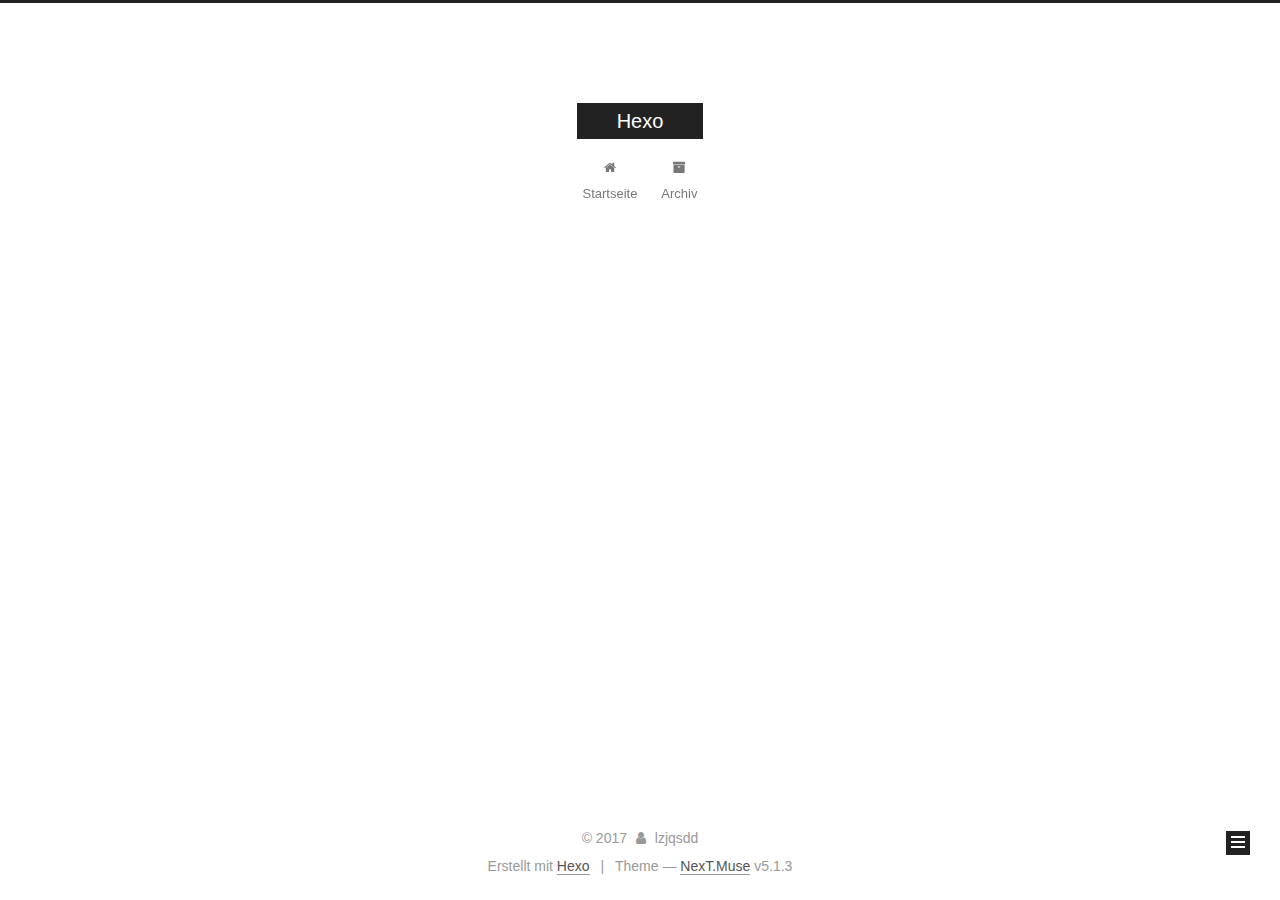
==== commit a37cce56: "update posts" ====
--- a/archives/index.html
+++ b/archives/index.html
@@ -252,7 +252,7 @@
         
             <a class="post-title-link" href="/2017/12/01/cpp-template-instancing/" itemprop="url">
               
-                <span itemprop="name">cpp-template-instancing</span>
+                <span itemprop="name">C++ 模板类实例化</span>
               
             </a>
         
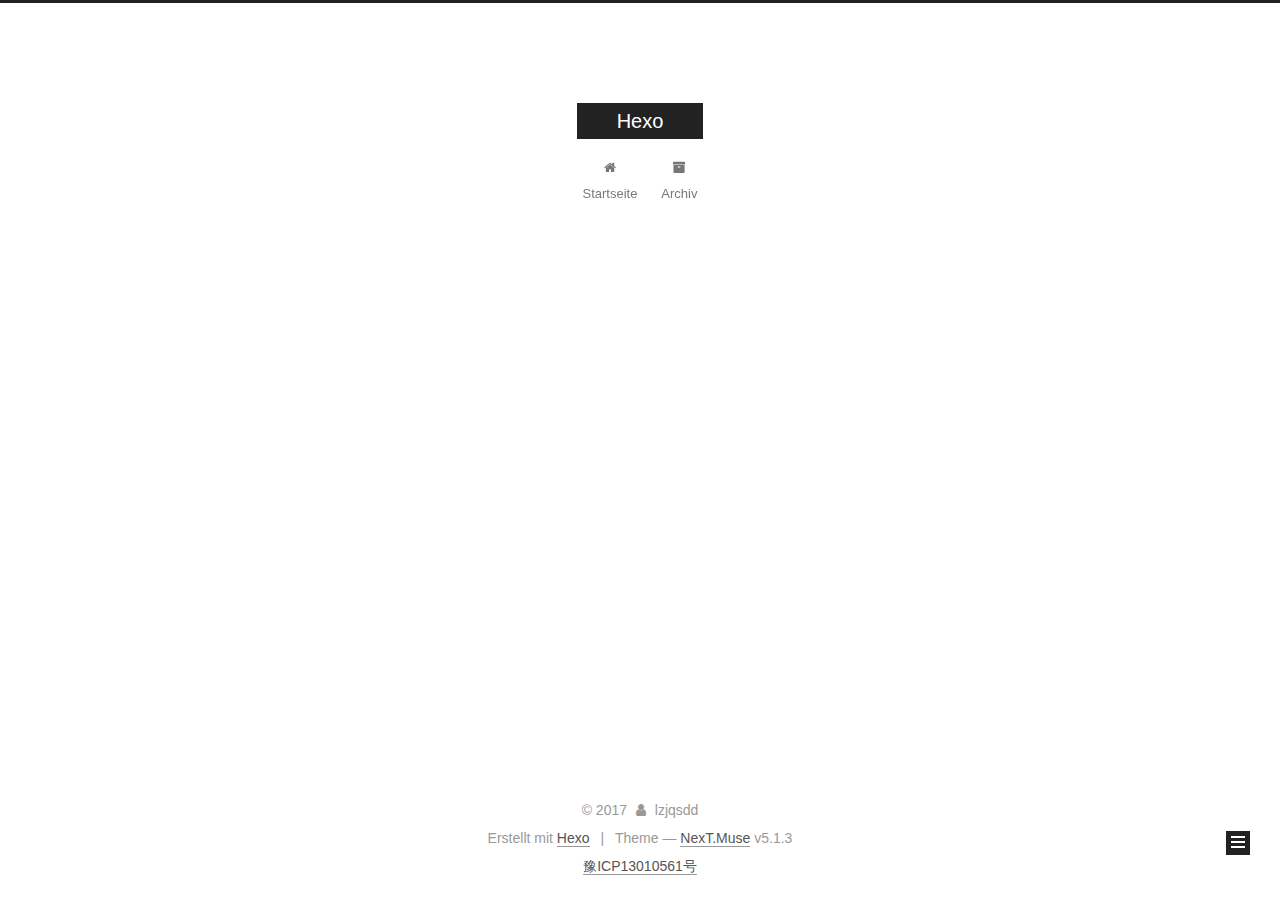
==== commit bf06b745: "update posts" ====
--- a/archives/index.html
+++ b/archives/index.html
@@ -398,6 +398,8 @@
 
 
 
+  <div class="footer-custom"><a href="http://www.miitbeian.gov.cn">豫ICP13010561号</a></div>
+
 
         
 
--- a/css/main.css
+++ b/css/main.css
@@ -1827,7 +1827,7 @@
   width: 4px;
   height: 4px;
   border-radius: 50%;
-  background: #ffc8ff;
+  background: #85a75d;
 }
 .links-of-blogroll {
   font-size: 13px;
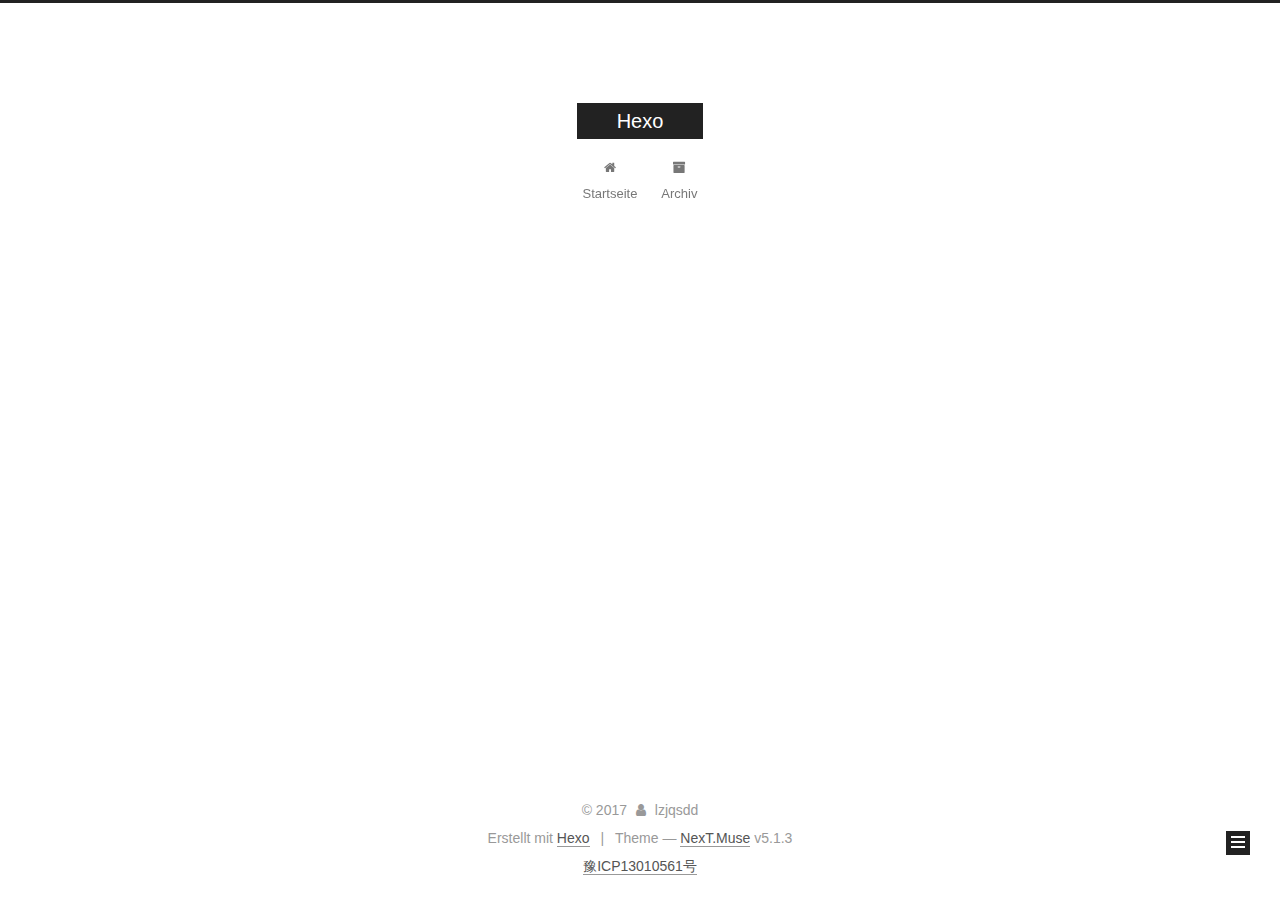
==== commit 3da52ea3: "update posts" ====
--- a/archives/index.html
+++ b/archives/index.html
@@ -81,7 +81,7 @@
 
 <meta property="og:type" content="website">
 <meta property="og:title" content="Hexo">
-<meta property="og:url" content="http://www.lzjqsdd.com/archives/index.html">
+<meta property="og:url" content="http://blog.lzjqsdd.com/archives/index.html">
 <meta property="og:site_name" content="Hexo">
 <meta name="twitter:card" content="summary">
 <meta name="twitter:title" content="Hexo">
@@ -114,7 +114,7 @@
 
 
 
-  <link rel="canonical" href="http://www.lzjqsdd.com/archives/"/>
+  <link rel="canonical" href="http://blog.lzjqsdd.com/archives/"/>
 
 
 
--- a/css/main.css
+++ b/css/main.css
@@ -1827,7 +1827,7 @@
   width: 4px;
   height: 4px;
   border-radius: 50%;
-  background: #85a75d;
+  background: #c3eead;
 }
 .links-of-blogroll {
   font-size: 13px;
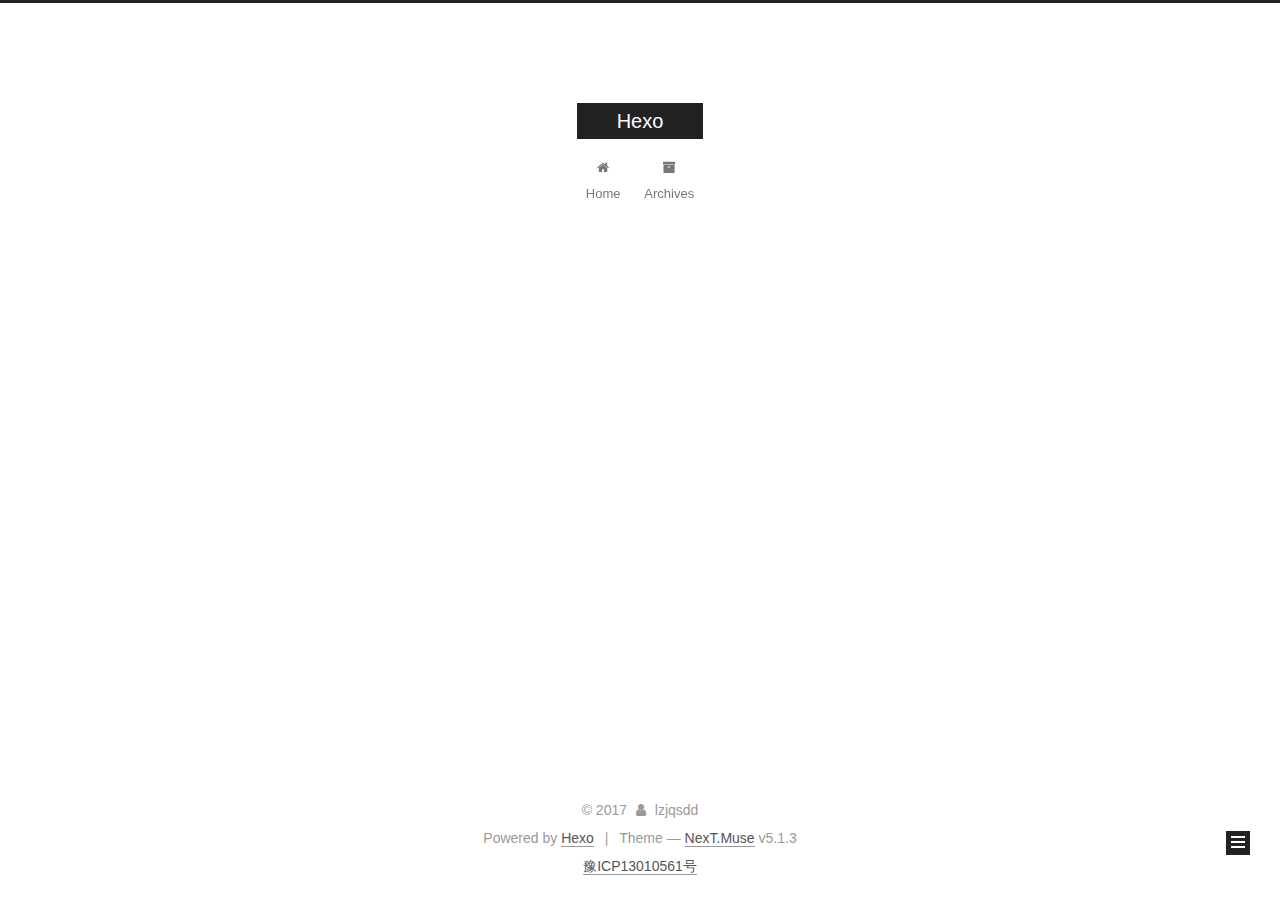
==== commit c528f602: "update posts" ====
--- a/archives/index.html
+++ b/archives/index.html
@@ -120,7 +120,7 @@
 
 
 
-  <title>Archiv | Hexo</title>
+  <title>Archive | Hexo</title>
   
 
 
@@ -180,7 +180,7 @@
             
               <i class="menu-item-icon fa fa-fw fa-home"></i> <br />
             
-            Startseite
+            Home
           </a>
         </li>
       
@@ -190,7 +190,7 @@
             
               <i class="menu-item-icon fa fa-fw fa-archive"></i> <br />
             
-            Archiv
+            Archives
           </a>
         </li>
       
@@ -226,7 +226,7 @@
         
           
         
-        Öhm..! Ein Artikel. Bleib dran.
+        Um..! 1 post. Keep on posting.
       </span>
 
       
@@ -325,7 +325,7 @@
                 <a href="/archives/">
               
                   <span class="site-state-item-count">1</span>
-                  <span class="site-state-item-name">Artikel</span>
+                  <span class="site-state-item-name">posts</span>
                 </a>
               </div>
             
@@ -336,7 +336,7 @@
               <div class="site-state-item site-state-categories">
                 
                   <span class="site-state-item-count">2</span>
-                  <span class="site-state-item-name">Kategorien</span>
+                  <span class="site-state-item-name">categories</span>
                 
               </div>
             
@@ -386,7 +386,7 @@
 </div>
 
 
-  <div class="powered-by">Erstellt mit  <a class="theme-link" target="_blank" href="https://hexo.io">Hexo</a></div>
+  <div class="powered-by">Powered by <a class="theme-link" target="_blank" href="https://hexo.io">Hexo</a></div>
 
 
 
--- a/css/main.css
+++ b/css/main.css
@@ -1827,7 +1827,7 @@
   width: 4px;
   height: 4px;
   border-radius: 50%;
-  background: #c3eead;
+  background: #6c5efe;
 }
 .links-of-blogroll {
   font-size: 13px;
